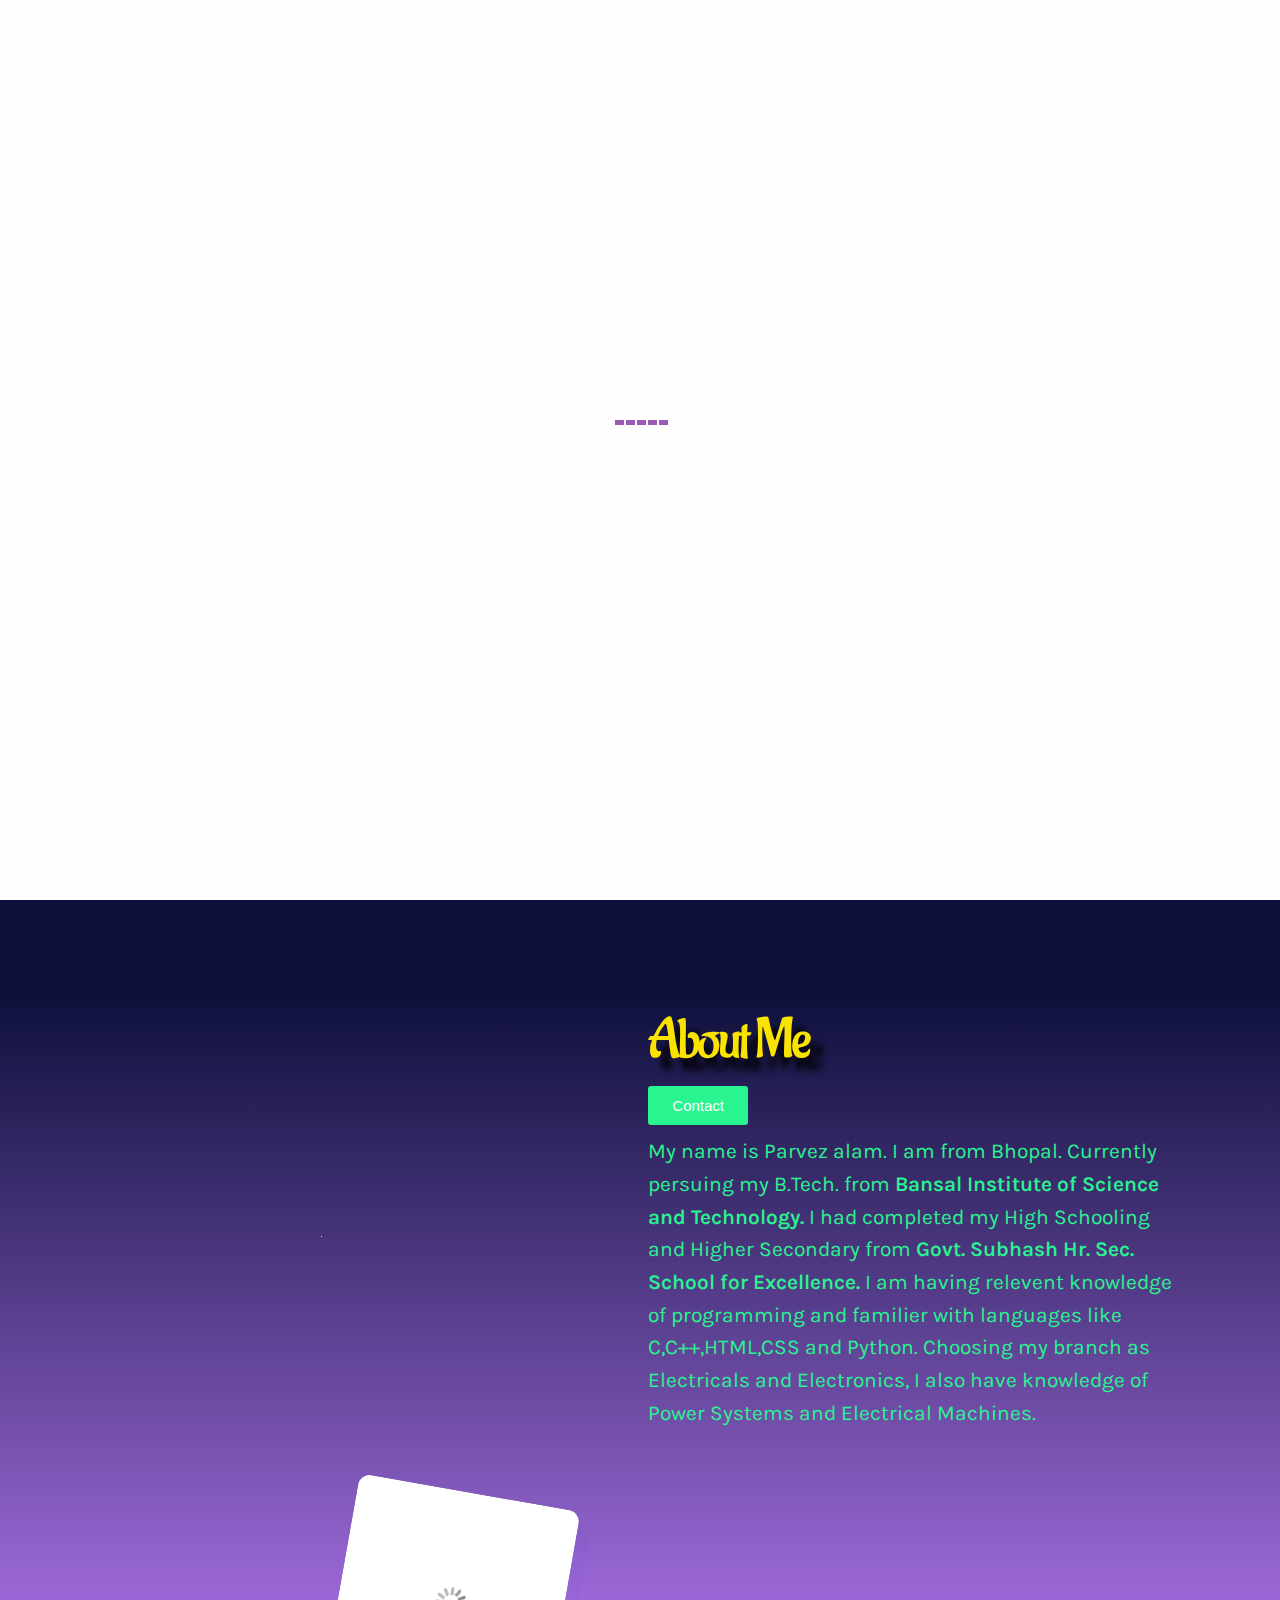
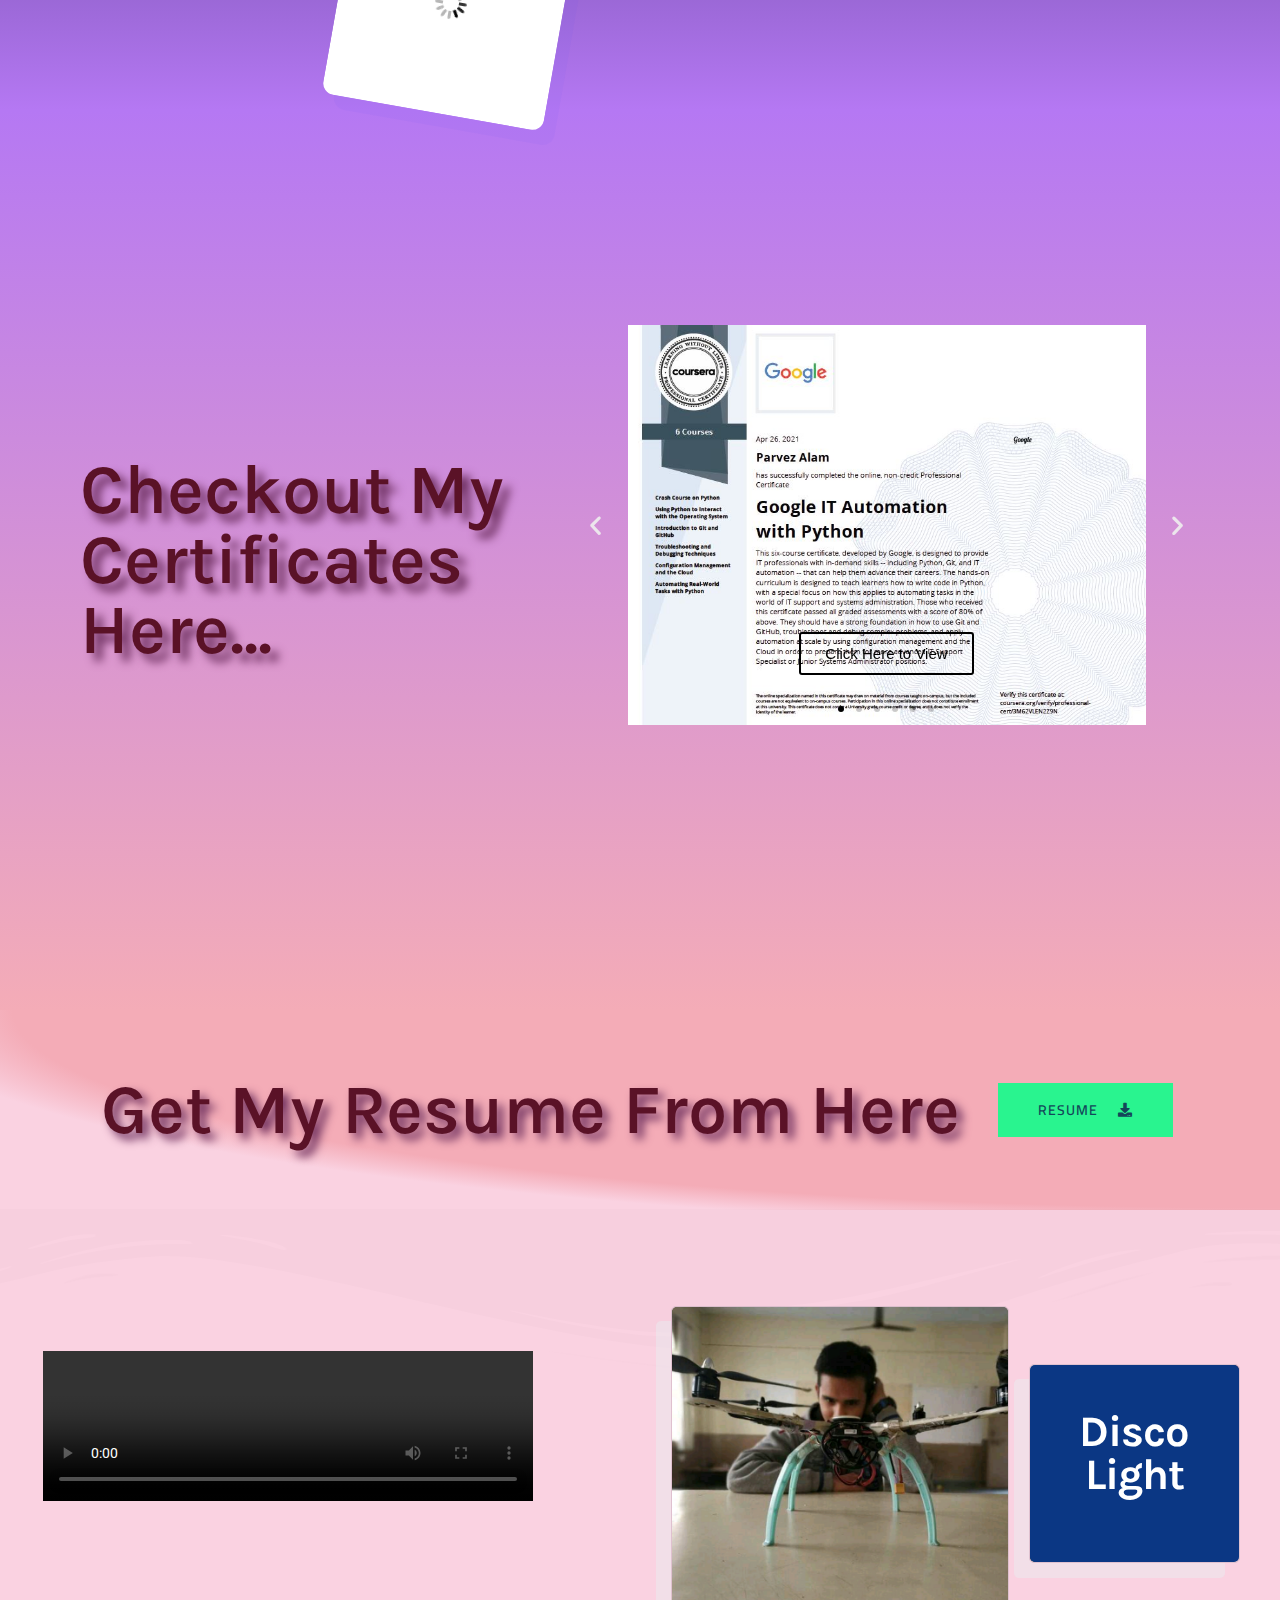
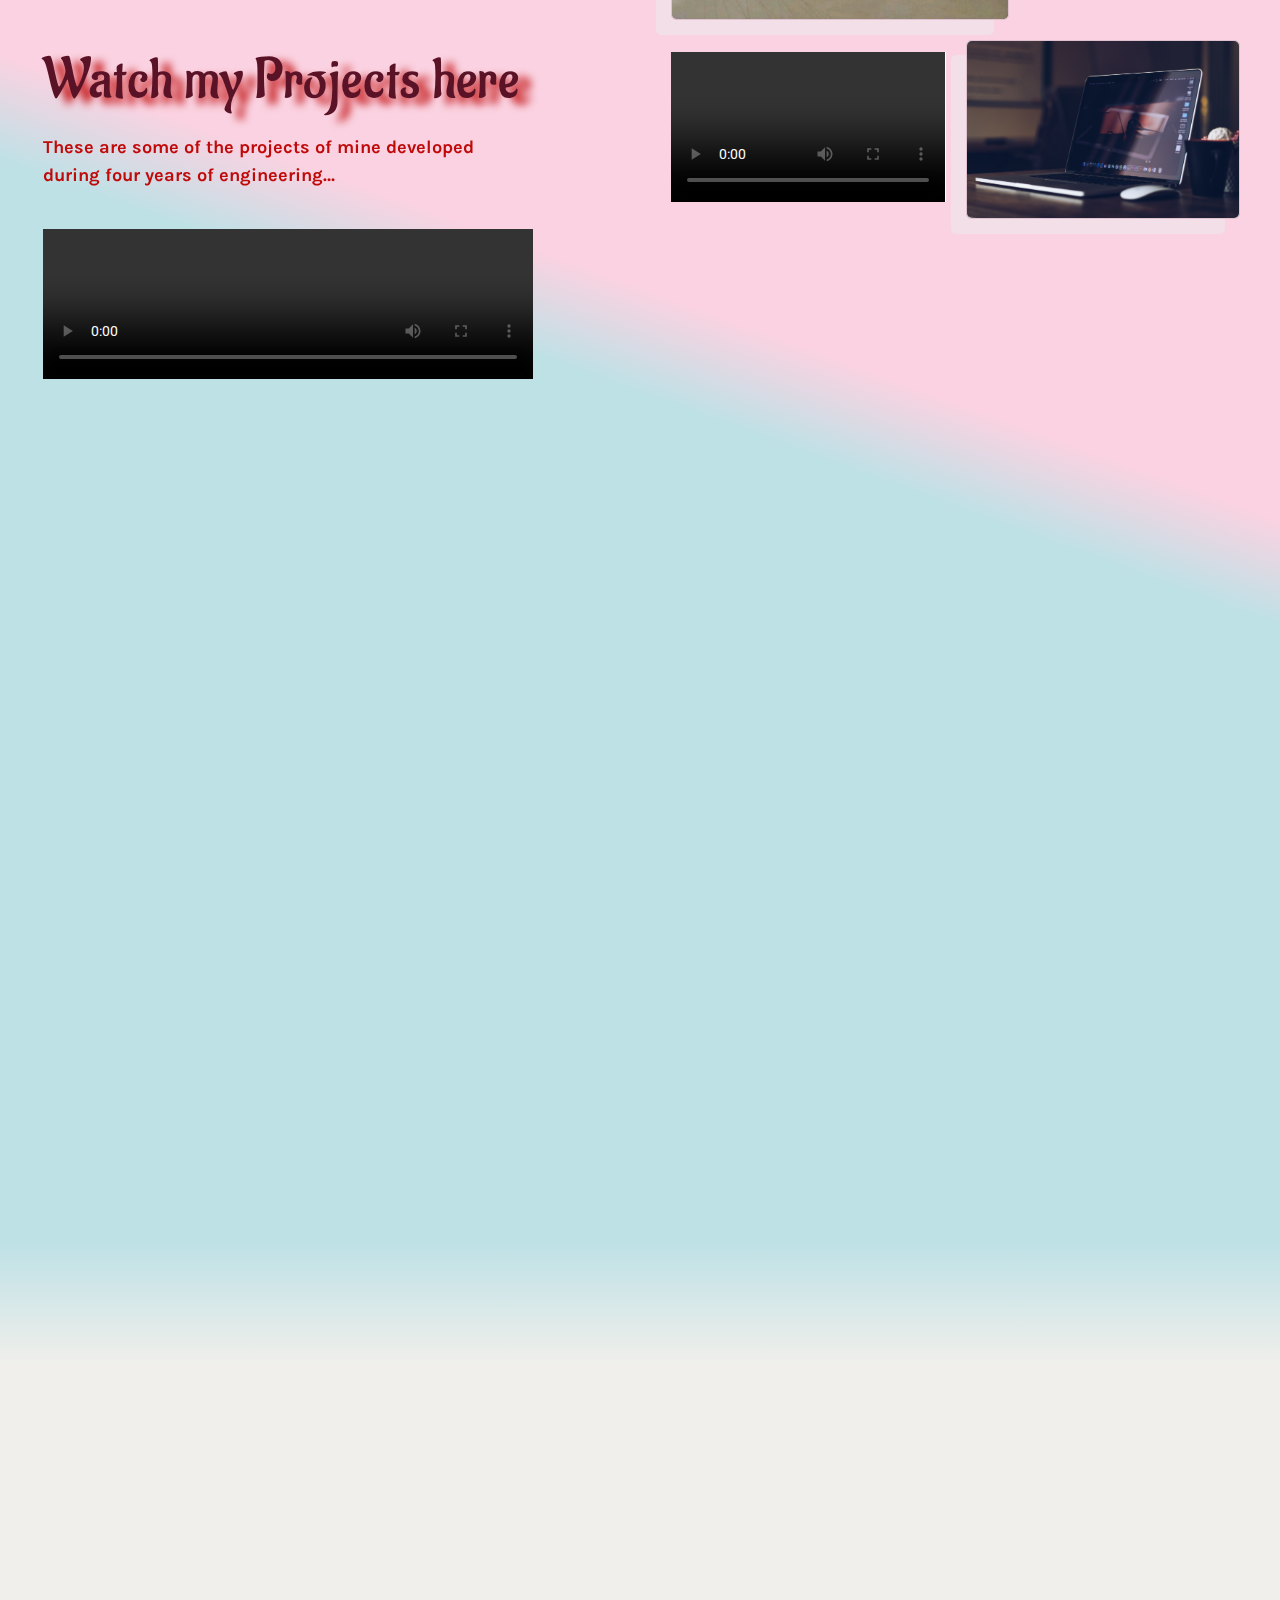
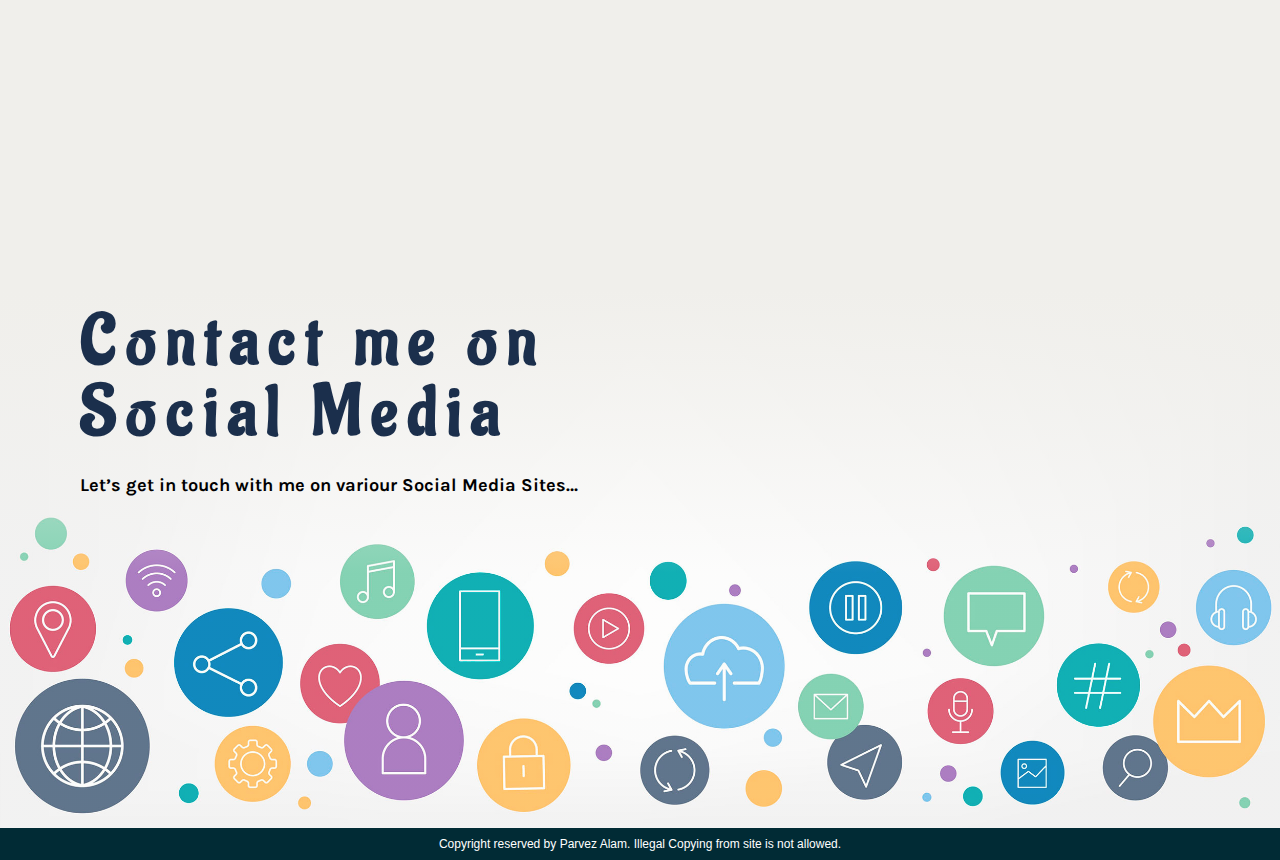
==== index.html @ 6a6f311e "Add files via upload" ====
<!DOCTYPE html>
<html class="html" lang="en-US">
<head>
	<meta charset="UTF-8">
	<link rel="profile" href="https://gmpg.org/xfn/11">

	<title>Personal Portfolio &#8211; Parvez Alam &#8211; Just another WordPress site</title>
<meta name="robots" content="max-image-preview:large">
<meta name="viewport" content="width=device-width, initial-scale=1">
<link rel="dns-prefetch" href="//s.w.org">
<link rel="alternate" type="application/rss+xml" title="Personal Portfolio - Parvez Alam &raquo; Feed" href="./feed/index.html">
<link rel="alternate" type="application/rss+xml" title="Personal Portfolio - Parvez Alam &raquo; Comments Feed" href="./comments/feed/index.html">
		<script type="text/javascript">
			window._wpemojiSettings = {"baseUrl":"https:\/\/s.w.org\/images\/core\/emoji\/13.0.1\/72x72\/","ext":".png","svgUrl":"https:\/\/s.w.org\/images\/core\/emoji\/13.0.1\/svg\/","svgExt":".svg","source":{"concatemoji":".\/wp-includes\/js\/wp-emoji-release.min.js?ver=5.7.2"}};
			!function(e,a,t){var n,r,o,i=a.createElement("canvas"),p=i.getContext&&i.getContext("2d");function s(e,t){var a=String.fromCharCode;p.clearRect(0,0,i.width,i.height),p.fillText(a.apply(this,e),0,0);e=i.toDataURL();return p.clearRect(0,0,i.width,i.height),p.fillText(a.apply(this,t),0,0),e===i.toDataURL()}function c(e){var t=a.createElement("script");t.src=e,t.defer=t.type="text/javascript",a.getElementsByTagName("head")[0].appendChild(t)}for(o=Array("flag","emoji"),t.supports={everything:!0,everythingExceptFlag:!0},r=0;r<o.length;r++)t.supports[o[r]]=function(e){if(!p||!p.fillText)return!1;switch(p.textBaseline="top",p.font="600 32px Arial",e){case"flag":return s([127987,65039,8205,9895,65039],[127987,65039,8203,9895,65039])?!1:!s([55356,56826,55356,56819],[55356,56826,8203,55356,56819])&&!s([55356,57332,56128,56423,56128,56418,56128,56421,56128,56430,56128,56423,56128,56447],[55356,57332,8203,56128,56423,8203,56128,56418,8203,56128,56421,8203,56128,56430,8203,56128,56423,8203,56128,56447]);case"emoji":return!s([55357,56424,8205,55356,57212],[55357,56424,8203,55356,57212])}return!1}(o[r]),t.supports.everything=t.supports.everything&&t.supports[o[r]],"flag"!==o[r]&&(t.supports.everythingExceptFlag=t.supports.everythingExceptFlag&&t.supports[o[r]]);t.supports.everythingExceptFlag=t.supports.everythingExceptFlag&&!t.supports.flag,t.DOMReady=!1,t.readyCallback=function(){t.DOMReady=!0},t.supports.everything||(n=function(){t.readyCallback()},a.addEventListener?(a.addEventListener("DOMContentLoaded",n,!1),e.addEventListener("load",n,!1)):(e.attachEvent("onload",n),a.attachEvent("onreadystatechange",function(){"complete"===a.readyState&&t.readyCallback()})),(n=t.source||{}).concatemoji?c(n.concatemoji):n.wpemoji&&n.twemoji&&(c(n.twemoji),c(n.wpemoji)))}(window,document,window._wpemojiSettings);
		</script>
		<style type="text/css">img.wp-smiley,
img.emoji {
	display: inline !important;
	border: none !important;
	box-shadow: none !important;
	height: 1em !important;
	width: 1em !important;
	margin: 0 .07em !important;
	vertical-align: -0.1em !important;
	background: none !important;
	padding: 0 !important;
}</style>
	<!-- <link rel='stylesheet' id='wsp-main-style-css'  href='./wp-content/plugins/wp-smart-preloader/assets/css/wsp-front-preloader.css?ver=1.14' type='text/css' media='all' /> -->
<!-- <link rel='stylesheet' id='wsp-style-css'  href='./wp-content/plugins/wp-smart-preloader/assets/css/wsp-smart-preload-style.css?ver=1.14' type='text/css' media='all' /> -->
<!-- <link rel='stylesheet' id='wp-block-library-css'  href='./wp-includes/css/dist/block-library/style.min.css?ver=5.7.2' type='text/css' media='all' /> -->
<!-- <link rel='stylesheet' id='wp-block-library-theme-css'  href='./wp-includes/css/dist/block-library/theme.min.css?ver=5.7.2' type='text/css' media='all' /> -->
<!-- <link rel='stylesheet' id='font-awesome-css'  href='./wp-content/themes/oceanwp/assets/fonts/fontawesome/css/all.min.css?ver=5.15.1' type='text/css' media='all' /> -->
<!-- <link rel='stylesheet' id='simple-line-icons-css'  href='./wp-content/themes/oceanwp/assets/css/third/simple-line-icons.min.css?ver=2.4.0' type='text/css' media='all' /> -->
<!-- <link rel='stylesheet' id='magnific-popup-css'  href='./wp-content/themes/oceanwp/assets/css/third/magnific-popup.min.css?ver=1.0.0' type='text/css' media='all' /> -->
<!-- <link rel='stylesheet' id='slick-css'  href='./wp-content/themes/oceanwp/assets/css/third/slick.min.css?ver=1.6.0' type='text/css' media='all' /> -->
<!-- <link rel='stylesheet' id='oceanwp-style-css'  href='./wp-content/themes/oceanwp/assets/css/style.min.css?ver=2.0.8' type='text/css' media='all' /> -->
<!-- <link rel='stylesheet' id='elementor-icons-css'  href='./wp-content/plugins/elementor/assets/lib/eicons/css/elementor-icons.min.css?ver=5.11.0' type='text/css' media='all' /> -->
<!-- <link rel='stylesheet' id='elementor-animations-css'  href='./wp-content/plugins/elementor/assets/lib/animations/animations.min.css?ver=3.2.3' type='text/css' media='all' /> -->
<!-- <link rel='stylesheet' id='elementor-frontend-css'  href='./wp-content/uploads/elementor/css/custom-frontend.min.css?ver=1621870009' type='text/css' media='all' /> -->
<link rel="stylesheet" type="text/css" href="./wp-content/cache/wpfc-minified/qkd95nhw/fx3tm.css" media="all">
<style id="elementor-frontend-inline-css" type="text/css">@font-face{font-family:eicons;src:url(./wp-content/plugins/elementor/assets/lib/eicons/fonts/eicons.eot?5.10.0);src:url(./wp-content/plugins/elementor/assets/lib/eicons/fonts/eicons.eot?5.10.0#iefix) format("embedded-opentype"),url(./wp-content/plugins/elementor/assets/lib/eicons/fonts/eicons.woff2?5.10.0) format("woff2"),url(./wp-content/plugins/elementor/assets/lib/eicons/fonts/eicons.woff?5.10.0) format("woff"),url(./wp-content/plugins/elementor/assets/lib/eicons/fonts/eicons.ttf?5.10.0) format("truetype"),url(./wp-content/plugins/elementor/assets/lib/eicons/fonts/eicons.svg?5.10.0#eicon) format("svg");font-weight:400;font-style:normal}</style>
<link rel="stylesheet" id="elementor-post-10-css" href="./wp-content/uploads/elementor/css/post-10.css?ver=1621870009" type="text/css" media="all">
<!-- <link rel='stylesheet' id='elementor-pro-css'  href='./wp-content/uploads/elementor/css/custom-pro-frontend.min.css?ver=1621870010' type='text/css' media='all' /> -->
<link rel="stylesheet" type="text/css" href="./wp-content/cache/wpfc-minified/k9w6f00a/br7xh.css" media="all">
<link rel="stylesheet" id="elementor-post-355-css" href="./wp-content/uploads/elementor/css/post-355.css?ver=1622009823" type="text/css" media="all">
<!-- <link rel='stylesheet' id='jquery-lazyloadxt-spinner-css-css'  href='./wp-content/plugins/a3-lazy-load/assets/css/jquery.lazyloadxt.spinner.css?ver=5.7.2' type='text/css' media='all' /> -->
<link rel="stylesheet" type="text/css" href="./wp-content/cache/wpfc-minified/224s06uz/9qhex.css" media="all">
<link rel="stylesheet" id="google-fonts-1-css" href="https://fonts.googleapis.com/css?family=Roboto%3A100%2C100italic%2C200%2C200italic%2C300%2C300italic%2C400%2C400italic%2C500%2C500italic%2C600%2C600italic%2C700%2C700italic%2C800%2C800italic%2C900%2C900italic%7CRoboto+Slab%3A100%2C100italic%2C200%2C200italic%2C300%2C300italic%2C400%2C400italic%2C500%2C500italic%2C600%2C600italic%2C700%2C700italic%2C800%2C800italic%2C900%2C900italic%7CCairo%3A100%2C100italic%2C200%2C200italic%2C300%2C300italic%2C400%2C400italic%2C500%2C500italic%2C600%2C600italic%2C700%2C700italic%2C800%2C800italic%2C900%2C900italic%7CAladin%3A100%2C100italic%2C200%2C200italic%2C300%2C300italic%2C400%2C400italic%2C500%2C500italic%2C600%2C600italic%2C700%2C700italic%2C800%2C800italic%2C900%2C900italic%7CKarla%3A100%2C100italic%2C200%2C200italic%2C300%2C300italic%2C400%2C400italic%2C500%2C500italic%2C600%2C600italic%2C700%2C700italic%2C800%2C800italic%2C900%2C900italic%7CMontserrat%3A100%2C100italic%2C200%2C200italic%2C300%2C300italic%2C400%2C400italic%2C500%2C500italic%2C600%2C600italic%2C700%2C700italic%2C800%2C800italic%2C900%2C900italic&#038;display=auto&#038;ver=5.7.2" type="text/css" media="all">
<!-- <link rel='stylesheet' id='elementor-icons-shared-0-css'  href='./wp-content/plugins/elementor/assets/lib/font-awesome/css/fontawesome.min.css?ver=5.15.1' type='text/css' media='all' /> -->
<!-- <link rel='stylesheet' id='elementor-icons-fa-solid-css'  href='./wp-content/plugins/elementor/assets/lib/font-awesome/css/solid.min.css?ver=5.15.1' type='text/css' media='all' /> -->
<!-- <link rel='stylesheet' id='elementor-icons-fa-brands-css'  href='./wp-content/plugins/elementor/assets/lib/font-awesome/css/brands.min.css?ver=5.15.1' type='text/css' media='all' /> -->
<link rel="stylesheet" type="text/css" href="./wp-content/cache/wpfc-minified/7wocfauk/9qdaw.css" media="all">
		<script>
			/* <![CDATA[ */
			var rcewpp = {
				"ajax_url":"./wp-admin/admin-ajax.php",
				"nonce": "533214850c",
				"home_url": "."
			};
			/* ]]\> */
		</script>
		<script src="./wp-content/cache/wpfc-minified/1gcd1lkh/9qdax.js" type="text/javascript"></script>
<!-- <script type='text/javascript' src='./wp-includes/js/jquery/jquery.min.js?ver=3.5.1' id='jquery-core-js'></script> -->
<!-- <script type='text/javascript' src='./wp-includes/js/jquery/jquery-migrate.min.js?ver=3.3.2' id='jquery-migrate-js'></script> -->
<script type="text/javascript" id="wsp-main-script-js-extra">
/* <![CDATA[ */
var wsp_obj = {"loader":"Loader 3","custom_animation":"","custom_css":"","delay":"5000","fadeout":""};
/* ]]> */
</script>
<script src="./wp-content/cache/wpfc-minified/knzcax01/fx3tm.js" type="text/javascript"></script>
<!-- <script type='text/javascript' src='./wp-content/plugins/wp-smart-preloader/assets/js/wsp-main-script.js?ver=1.14' id='wsp-main-script-js'></script> -->
<link rel="https://api.w.org/" href="./wp-json/index.html">
<link rel="alternate" type="application/json" href="./wp-json/wp/v2/pages/355/index.html">
<link rel="EditURI" type="application/rsd+xml" title="RSD" href="./xmlrpc.php?rsd">
<link rel="wlwmanifest" type="application/wlwmanifest+xml" href="./wp-includes/wlwmanifest.xml"> 
<meta name="generator" content="WordPress 5.7.2">
<link rel="canonical" href="./index.html">
<link rel="shortlink" href="./index.html">
<link rel="alternate" type="application/json+oembed" href="./wp-json/oembed/1.0/embed/index.html?url=.%2F">
<link rel="alternate" type="text/xml+oembed" href="./wp-json/oembed/1.0/embed/index.html?url=.%2F&#038;format=xml">
<style id="mystickymenu" type="text/css">#mysticky-nav { width:100%; position: static; }#mysticky-nav.wrapfixed { position:fixed; left: 0px; margin-top:0px;  z-index: 99990; -webkit-transition: 0.3s; -moz-transition: 0.3s; -o-transition: 0.3s; transition: 0.3s; -ms-filter:"progid:DXImageTransform.Microsoft.Alpha(Opacity=45)"; filter: alpha(opacity=45); opacity:0.45; background-color: #ffefef;}#mysticky-nav.wrapfixed .myfixed{ background-color: #ffefef; position: relative;top: auto;left: auto;right: auto;}#mysticky-nav.wrapfixed ul li.menu-item a { color: #0a0a0a;}#mysticky-nav .myfixed { margin:0 auto; float:none; border:0px; background:none; max-width:100%; }</style>			<style type="text/css"></style>
			<style type="text/css">.recentcomments a{display:inline !important;padding:0 !important;margin:0 !important;}</style>		<style type="text/css" id="wp-custom-css">/** Start Template Kit CSS:Social Media Consultant (css/customizer.css) **//** End Template Kit CSS:Social Media Consultant (css/customizer.css) **//** Start Template Kit CSS:Web Agency (css/customizer.css) **//** End Template Kit CSS:Web Agency (css/customizer.css) **//** Start Template Kit CSS:Digital Product (css/customizer.css) **//** End Template Kit CSS:Digital Product (css/customizer.css) **/</style>
		<!-- OceanWP CSS -->
<style type="text/css">/* Header CSS */#site-header.has-header-media .overlay-header-media{background-color:rgba(0,0,0,0.5)}#site-logo #site-logo-inner a img,#site-header.center-header #site-navigation-wrap .middle-site-logo a img{max-width:229px}#site-navigation-wrap .dropdown-menu >li >a,.oceanwp-mobile-menu-icon a,#searchform-header-replace-close{color:#ffffff}/* Footer Bottom CSS */#footer-bottom{padding:10px 0 10px 0}#footer-bottom{background-color:#012b35}#footer-bottom,#footer-bottom p{color:#ffffff}/* Typography CSS */#site-navigation-wrap .dropdown-menu >li >a,#site-header.full_screen-header .fs-dropdown-menu >li >a,#site-header.top-header #site-navigation-wrap .dropdown-menu >li >a,#site-header.center-header #site-navigation-wrap .dropdown-menu >li >a,#site-header.medium-header #site-navigation-wrap .dropdown-menu >li >a,.oceanwp-mobile-menu-icon a{font-size:15px}</style>
</head>

<body class="home page-template page-template-elementor_header_footer page page-id-355 wp-embed-responsive wp-smart-body oceanwp-theme dropdown-mobile has-transparent-header no-header-border default-breakpoint has-sidebar content-right-sidebar page-header-disabled has-breadcrumbs elementor-default elementor-template-full-width elementor-kit-10 elementor-page elementor-page-355" itemscope="itemscope" itemtype="https://schema.org/WebPage">

	
	
	<div id="outer-wrap" class="site clr">

		<a class="skip-link screen-reader-text" href="#main">Skip to content</a>

		
		<div id="wrap" class="clr">

			
				<div id="transparent-header-wrap" class="clr">
	
<header id="site-header" class="transparent-header effect-one clr" data-height="74" itemscope="itemscope" itemtype="https://schema.org/WPHeader" role="banner">

	
					
			<div id="site-header-inner" class="clr container">

				
				

<div id="site-logo" class="clr" itemscope itemtype="https://schema.org/Brand">

	
	<div id="site-logo-inner" class="clr">

		
	</div>
<!-- #site-logo-inner -->

	
	
</div>
<!-- #site-logo -->

			<div id="site-navigation-wrap" class="no-top-border clr">
			
			
			
			<nav id="site-navigation" class="navigation main-navigation clr" itemscope="itemscope" itemtype="https://schema.org/SiteNavigationElement" role="navigation">

				<ul id="menu-navigation" class="main-menu dropdown-menu sf-menu">
<li id="menu-item-99" class="menu-item menu-item-type-custom menu-item-object-custom menu-item-99"><a href="#001" class="menu-link"><span class="text-wrap">Home</span></a></li>
<li id="menu-item-100" class="menu-item menu-item-type-custom menu-item-object-custom menu-item-100"><a href="#002" class="menu-link"><span class="text-wrap">About</span></a></li>
<li id="menu-item-101" class="menu-item menu-item-type-custom menu-item-object-custom menu-item-101"><a href="#003" class="menu-link"><span class="text-wrap">Certificates</span></a></li>
<li id="menu-item-102" class="menu-item menu-item-type-custom menu-item-object-custom menu-item-102"><a href="#004" class="menu-link"><span class="text-wrap">Projects</span></a></li>
<li id="menu-item-103" class="menu-item menu-item-type-custom menu-item-object-custom menu-item-103"><a href="#005" class="menu-link"><span class="text-wrap">Blogs</span></a></li>
<li id="menu-item-104" class="menu-item menu-item-type-custom menu-item-object-custom menu-item-104"><a href="#006" class="menu-link"><span class="text-wrap">Contact</span></a></li>
</ul>
			</nav><!-- #site-navigation -->

			
			
					</div>
<!-- #site-navigation-wrap -->
			
		
	
				
	<div class="oceanwp-mobile-menu-icon clr mobile-right">

		
		
		
		<a href="javascript:void(0)" class="mobile-menu" aria-label="Mobile Menu">
							<i class="fa fa-bars" aria-hidden="true"></i>
								<span class="oceanwp-text">Menu</span>
				<span class="oceanwp-close-text">Close</span>
						</a>

		
		
		
	</div>
<!-- #oceanwp-mobile-menu-navbar -->


			</div>
<!-- #site-header-inner -->

			
<div id="mobile-dropdown" class="clr">

	<nav class="clr" itemscope="itemscope" itemtype="https://schema.org/SiteNavigationElement">

		<ul id="menu-navigation-1" class="menu">
<li class="menu-item menu-item-type-custom menu-item-object-custom menu-item-99"><a href="#001">Home</a></li>
<li class="menu-item menu-item-type-custom menu-item-object-custom menu-item-100"><a href="#002">About</a></li>
<li class="menu-item menu-item-type-custom menu-item-object-custom menu-item-101"><a href="#003">Certificates</a></li>
<li class="menu-item menu-item-type-custom menu-item-object-custom menu-item-102"><a href="#004">Projects</a></li>
<li class="menu-item menu-item-type-custom menu-item-object-custom menu-item-103"><a href="#005">Blogs</a></li>
<li class="menu-item menu-item-type-custom menu-item-object-custom menu-item-104"><a href="#006">Contact</a></li>
</ul>
<div id="mobile-menu-search" class="clr">
	<form method="get" action="./index.html" class="mobile-searchform" role="search" aria-label="Search for:">
		<label for="ocean-mobile-search1">
			<input type="search" name="s" autocomplete="off" placeholder="Search">
			<button type="submit" class="searchform-submit" aria-label="Submit search">
				<i class="icon-magnifier" aria-hidden="true"></i>
			</button>
					</label>
			</form>
</div>
<!-- .mobile-menu-search -->

	</nav>

</div>

			
			
		
		
</header><!-- #site-header -->

	</div>
	
			
			<main id="main" class="site-main clr" role="main">

						<div data-elementor-type="wp-page" data-elementor-id="355" class="elementor elementor-355" data-elementor-settings="[]">
							<div class="elementor-section-wrap">
							<section class="elementor-section elementor-top-section elementor-element elementor-element-30a94d57 elementor-section-height-min-height elementor-section-full_width elementor-section-height-default elementor-section-items-middle" data-id="30a94d57" data-element_type="section" id="001" data-settings="{&quot;background_background&quot;:&quot;classic&quot;}">
							<div class="elementor-background-overlay"></div>
							<div class="elementor-container elementor-column-gap-default">
					<div class="elementor-column elementor-col-100 elementor-top-column elementor-element elementor-element-2e4a611" data-id="2e4a611" data-element_type="column" data-settings="{&quot;animation&quot;:&quot;none&quot;}">
			<div class="elementor-widget-wrap elementor-element-populated">
								<div class="elementor-element elementor-element-202e2cb elementor-widget elementor-widget-spacer" data-id="202e2cb" data-element_type="widget" data-widget_type="spacer.default">
				<div class="elementor-widget-container">
					<div class="elementor-spacer">
			<div class="elementor-spacer-inner"></div>
		</div>
				</div>
				</div>
				<div class="elementor-element elementor-element-1f6aa8be elementor-widget elementor-widget-heading" data-id="1f6aa8be" data-element_type="widget" data-widget_type="heading.default">
				<div class="elementor-widget-container">
			<h1 class="elementor-heading-title elementor-size-xxl">Hello</h1>		</div>
				</div>
				<div class="elementor-element elementor-element-b8b12e7 elementor-widget elementor-widget-heading" data-id="b8b12e7" data-element_type="widget" data-widget_type="heading.default">
				<div class="elementor-widget-container">
			<h1 class="elementor-heading-title elementor-size-xxl">I am Parvez Alam</h1>		</div>
				</div>
				<section class="elementor-section elementor-inner-section elementor-element elementor-element-3dc8434 elementor-section-boxed elementor-section-height-default elementor-section-height-default" data-id="3dc8434" data-element_type="section">
						<div class="elementor-container elementor-column-gap-default">
					<div class="elementor-column elementor-col-50 elementor-inner-column elementor-element elementor-element-92c2f49" data-id="92c2f49" data-element_type="column">
			<div class="elementor-widget-wrap elementor-element-populated">
								<div class="elementor-element elementor-element-8695b4e elementor-align-right elementor-mobile-align-center elementor-widget elementor-widget-button" data-id="8695b4e" data-element_type="widget" data-widget_type="button.default">
				<div class="elementor-widget-container">
					<div class="elementor-button-wrapper">
			<a href="#002" class="elementor-button-link elementor-button elementor-size-sm elementor-animation-grow" role="button">
						<span class="elementor-button-content-wrapper">
						<span class="elementor-button-text">About Me</span>
		</span>
					</a>
		</div>
				</div>
				</div>
					</div>
		</div>
				<div class="elementor-column elementor-col-50 elementor-inner-column elementor-element elementor-element-65a1d99" data-id="65a1d99" data-element_type="column">
			<div class="elementor-widget-wrap elementor-element-populated">
								<div class="elementor-element elementor-element-b81502b elementor-mobile-align-center elementor-widget elementor-widget-button" data-id="b81502b" data-element_type="widget" data-widget_type="button.default">
				<div class="elementor-widget-container">
					<div class="elementor-button-wrapper">
			<a href="https://drive.google.com/file/d/1fpij06G9TitZmkiuDDTEf4m736aHztJm/view?usp=sharing" class="elementor-button-link elementor-button elementor-size-sm elementor-animation-grow" role="button">
						<span class="elementor-button-content-wrapper">
						<span class="elementor-button-text">Resume</span>
		</span>
					</a>
		</div>
				</div>
				</div>
					</div>
		</div>
							</div>
		</section>
					</div>
		</div>
							</div>
		</section>
				<section class="elementor-section elementor-top-section elementor-element elementor-element-6066948c elementor-section-height-full elementor-section-boxed elementor-section-height-default elementor-section-items-middle" data-id="6066948c" data-element_type="section" id="002" data-settings="{&quot;background_background&quot;:&quot;gradient&quot;}">
						<div class="elementor-container elementor-column-gap-default">
					<div class="elementor-column elementor-col-50 elementor-top-column elementor-element elementor-element-3aa5a974" data-id="3aa5a974" data-element_type="column">
			<div class="elementor-widget-wrap elementor-element-populated">
								<div class="elementor-element elementor-element-47b27e19 elementor-widget elementor-widget-image" data-id="47b27e19" data-element_type="widget" data-widget_type="image.default">
				<div class="elementor-widget-container">
															<img class="lazy lazy-hidden" src="./wp-content/plugins/a3-lazy-load/assets/images/lazy_placeholder.gif" data-lazy-type="image" data-src="./wp-content/uploads/2021/05/1621162028677.jpg" title="1621162028677" alt="1621162028677"><noscript><img src="./wp-content/uploads/2021/05/1621162028677.jpg" title="1621162028677" alt="1621162028677"></noscript>															</div>
				</div>
				<div class="elementor-element elementor-element-6ca93d6d elementor-absolute elementor-widget elementor-widget-image" data-id="6ca93d6d" data-element_type="widget" data-settings="{&quot;motion_fx_motion_fx_scrolling&quot;:&quot;yes&quot;,&quot;motion_fx_rotateZ_effect&quot;:&quot;yes&quot;,&quot;motion_fx_rotateZ_speed&quot;:{&quot;unit&quot;:&quot;px&quot;,&quot;size&quot;:0.2,&quot;sizes&quot;:[]},&quot;_position&quot;:&quot;absolute&quot;,&quot;motion_fx_rotateZ_affectedRange&quot;:{&quot;unit&quot;:&quot;%&quot;,&quot;size&quot;:&quot;&quot;,&quot;sizes&quot;:{&quot;start&quot;:0,&quot;end&quot;:100}},&quot;motion_fx_devices&quot;:[&quot;desktop&quot;,&quot;tablet&quot;,&quot;mobile&quot;]}" data-widget_type="image.default">
				<div class="elementor-widget-container">
															<img src="./wp-content/plugins/a3-lazy-load/assets/images/lazy_placeholder.gif" data-lazy-type="image" data-src="./wp-content/uploads/2021/05/20200301105712_IMG_3106.jpg" title="20200301105712_IMG_3106" alt="20200301105712_IMG_3106" class="lazy lazy-hidden elementor-animation-rotate"><noscript><img src="./wp-content/uploads/2021/05/20200301105712_IMG_3106.jpg" title="20200301105712_IMG_3106" alt="20200301105712_IMG_3106" class="elementor-animation-rotate"></noscript>															</div>
				</div>
					</div>
		</div>
				<div class="elementor-column elementor-col-50 elementor-top-column elementor-element elementor-element-5d34a075" data-id="5d34a075" data-element_type="column">
			<div class="elementor-widget-wrap elementor-element-populated">
								<section class="elementor-section elementor-inner-section elementor-element elementor-element-610cf659 elementor-section-boxed elementor-section-height-default elementor-section-height-default" data-id="610cf659" data-element_type="section">
						<div class="elementor-container elementor-column-gap-default">
					<div class="elementor-column elementor-col-100 elementor-inner-column elementor-element elementor-element-6491fa32" data-id="6491fa32" data-element_type="column">
			<div class="elementor-widget-wrap elementor-element-populated">
								<div class="elementor-element elementor-element-79eb509e elementor-widget elementor-widget-heading" data-id="79eb509e" data-element_type="widget" data-widget_type="heading.default">
				<div class="elementor-widget-container">
			<h2 class="elementor-heading-title elementor-size-default">About Me</h2>		</div>
				</div>
				<div class="elementor-element elementor-element-b6aa3ce elementor-widget elementor-widget-spacer" data-id="b6aa3ce" data-element_type="widget" data-widget_type="spacer.default">
				<div class="elementor-widget-container">
					<div class="elementor-spacer">
			<div class="elementor-spacer-inner"></div>
		</div>
				</div>
				</div>
				<div class="elementor-element elementor-element-c72774a elementor-widget elementor-widget-button" data-id="c72774a" data-element_type="widget" data-widget_type="button.default">
				<div class="elementor-widget-container">
					<div class="elementor-button-wrapper">
			<a href="#006" class="elementor-button-link elementor-button elementor-size-sm elementor-animation-grow" role="button">
						<span class="elementor-button-content-wrapper">
						<span class="elementor-button-text">Contact</span>
		</span>
					</a>
		</div>
				</div>
				</div>
				<div class="elementor-element elementor-element-99cb776 elementor-widget elementor-widget-spacer" data-id="99cb776" data-element_type="widget" data-widget_type="spacer.default">
				<div class="elementor-widget-container">
					<div class="elementor-spacer">
			<div class="elementor-spacer-inner"></div>
		</div>
				</div>
				</div>
				<div class="elementor-element elementor-element-33bda844 elementor-widget elementor-widget-text-editor" data-id="33bda844" data-element_type="widget" data-widget_type="text-editor.default">
				<div class="elementor-widget-container">
								<p>My name is Parvez alam. I am from Bhopal. Currently persuing my B.Tech. from <b>Bansal Institute of Science and Technology.</b> I had completed my High Schooling and Higher Secondary from <b>Govt. Subhash Hr. Sec. School for Excellence.</b> I am having relevent knowledge of programming and familier with languages like C,C++,HTML,CSS and Python. Choosing my branch as Electricals and Electronics, I also have knowledge of Power Systems and Electrical Machines.</p>						</div>
				</div>
				<div class="elementor-element elementor-element-9bb711a elementor-widget elementor-widget-spacer" data-id="9bb711a" data-element_type="widget" data-widget_type="spacer.default">
				<div class="elementor-widget-container">
					<div class="elementor-spacer">
			<div class="elementor-spacer-inner"></div>
		</div>
				</div>
				</div>
					</div>
		</div>
							</div>
		</section>
					</div>
		</div>
							</div>
		</section>
				<section class="elementor-section elementor-top-section elementor-element elementor-element-2314407 elementor-section-height-full elementor-section-boxed elementor-section-height-default elementor-section-items-middle" data-id="2314407" data-element_type="section" id="003" data-settings="{&quot;background_background&quot;:&quot;gradient&quot;}">
						<div class="elementor-container elementor-column-gap-default">
					<div class="elementor-column elementor-col-50 elementor-top-column elementor-element elementor-element-287e0b2" data-id="287e0b2" data-element_type="column">
			<div class="elementor-widget-wrap elementor-element-populated">
								<div class="elementor-element elementor-element-1e206b7 elementor-widget elementor-widget-heading" data-id="1e206b7" data-element_type="widget" data-widget_type="heading.default">
				<div class="elementor-widget-container">
			<h2 class="elementor-heading-title elementor-size-default">Checkout My Certificates Here...</h2>		</div>
				</div>
					</div>
		</div>
				<div class="elementor-column elementor-col-50 elementor-top-column elementor-element elementor-element-f782ecd" data-id="f782ecd" data-element_type="column">
			<div class="elementor-widget-wrap elementor-element-populated">
								<div class="elementor-element elementor-element-f5693c4 elementor--h-position-center elementor--v-position-middle elementor-arrows-position-inside elementor-pagination-position-inside elementor-widget elementor-widget-slides" data-id="f5693c4" data-element_type="widget" data-settings="{&quot;navigation&quot;:&quot;both&quot;,&quot;autoplay&quot;:&quot;yes&quot;,&quot;pause_on_hover&quot;:&quot;yes&quot;,&quot;pause_on_interaction&quot;:&quot;yes&quot;,&quot;autoplay_speed&quot;:5000,&quot;infinite&quot;:&quot;yes&quot;,&quot;transition&quot;:&quot;slide&quot;,&quot;transition_speed&quot;:500}" data-widget_type="slides.default">
				<div class="elementor-widget-container">
					<div class="elementor-swiper">
			<div class="elementor-slides-wrapper elementor-main-swiper swiper-container" dir="ltr" data-animation="fadeInUp">
				<div class="swiper-wrapper elementor-slides">
					<div class="elementor-repeater-item-4ded7c9 swiper-slide">
<div class="swiper-slide-bg"></div>
<a class="swiper-slide-inner" href="https://coursera.org/share/1679dafa85127607cd749e6d592d34b3"><div class="swiper-slide-contents"><div class="elementor-button elementor-slide-button elementor-size-sm">Click Here to View</div></div></a>
</div>
<div class="elementor-repeater-item-4c8047e swiper-slide">
<div class="swiper-slide-bg"></div>
<a class="swiper-slide-inner" href="https://coursera.org/share/255bd81b46248c03dca6141e8b19b03d"><div class="swiper-slide-contents"><div class="elementor-button elementor-slide-button elementor-size-sm">Click Here to View</div></div></a>
</div>
<div class="elementor-repeater-item-f5ceb1e swiper-slide">
<div class="swiper-slide-bg"></div>
<a class="swiper-slide-inner" href="https://drive.google.com/file/d/1wOXj-Sg2BP5REd10aiKaGz0wBrkVpa6T/view?usp=sharing"><div class="swiper-slide-contents"><div class="elementor-button elementor-slide-button elementor-size-sm">Click Here to View</div></div></a>
</div>
<div class="elementor-repeater-item-fe985fa swiper-slide">
<div class="swiper-slide-bg"></div>
<a class="swiper-slide-inner" href="https://www.udemy.com/certificate/UC-cd1ef27f-3f3e-455c-9b6d-e441f9030504/"><div class="swiper-slide-contents"><div class="elementor-button elementor-slide-button elementor-size-sm">Click Here to View</div></div></a>
</div>
<div class="elementor-repeater-item-0731faf swiper-slide">
<div class="swiper-slide-bg"></div>
<a class="swiper-slide-inner" href="https://drive.google.com/file/d/1OqfkG2gqQqW7jW5B-YdCPqZEOFC6tnXA/view?usp=sharing"><div class="swiper-slide-contents"><div class="elementor-button elementor-slide-button elementor-size-sm">Click Here to View</div></div></a>
</div>
<div class="elementor-repeater-item-ad66cb3 swiper-slide">
<div class="swiper-slide-bg"></div>
<a class="swiper-slide-inner" href="https://drive.google.com/file/d/1G3_WO6p8S586H3e6yGpE9d0UyOhGjVV1/view?usp=sharing"><div class="swiper-slide-contents"><div class="elementor-button elementor-slide-button elementor-size-sm">Click Here to View</div></div></a>
</div>				</div>
															<div class="swiper-pagination"></div>
																<div class="elementor-swiper-button elementor-swiper-button-prev">
							<i class="eicon-chevron-left" aria-hidden="true"></i>
							<span class="elementor-screen-only">Previous</span>
						</div>
						<div class="elementor-swiper-button elementor-swiper-button-next">
							<i class="eicon-chevron-right" aria-hidden="true"></i>
							<span class="elementor-screen-only">Next</span>
						</div>
												</div>
		</div>
				</div>
				</div>
				<div class="elementor-element elementor-element-8acc86a elementor-widget elementor-widget-spacer" data-id="8acc86a" data-element_type="widget" data-widget_type="spacer.default">
				<div class="elementor-widget-container">
					<div class="elementor-spacer">
			<div class="elementor-spacer-inner"></div>
		</div>
				</div>
				</div>
					</div>
		</div>
							</div>
		</section>
				<section class="elementor-section elementor-top-section elementor-element elementor-element-dfaa28d elementor-section-full_width elementor-section-height-min-height elementor-section-height-default elementor-section-items-middle" data-id="dfaa28d" data-element_type="section" data-settings="{&quot;background_background&quot;:&quot;gradient&quot;}">
						<div class="elementor-container elementor-column-gap-no">
					<div class="elementor-column elementor-col-33 elementor-top-column elementor-element elementor-element-cfae985" data-id="cfae985" data-element_type="column">
			<div class="elementor-widget-wrap">
									</div>
		</div>
				<div class="elementor-column elementor-col-33 elementor-top-column elementor-element elementor-element-0d6387e" data-id="0d6387e" data-element_type="column">
			<div class="elementor-widget-wrap elementor-element-populated">
								<div class="elementor-element elementor-element-4633597 elementor-widget elementor-widget-heading" data-id="4633597" data-element_type="widget" data-widget_type="heading.default">
				<div class="elementor-widget-container">
			<h2 class="elementor-heading-title elementor-size-default">Get My Resume From Here</h2>		</div>
				</div>
					</div>
		</div>
				<div class="elementor-column elementor-col-33 elementor-top-column elementor-element elementor-element-cb3c6e3" data-id="cb3c6e3" data-element_type="column">
			<div class="elementor-widget-wrap elementor-element-populated">
								<div class="elementor-element elementor-element-fbc1b75 elementor-mobile-align-justify elementor-widget__width-auto elementor-widget-mobile__width-inherit elementor-align-center elementor-widget elementor-widget-button" data-id="fbc1b75" data-element_type="widget" data-widget_type="button.default">
				<div class="elementor-widget-container">
					<div class="elementor-button-wrapper">
			<a href="https://drive.google.com/file/d/1fpij06G9TitZmkiuDDTEf4m736aHztJm/view?usp=sharing" class="elementor-button-link elementor-button elementor-size-lg elementor-animation-grow" role="button">
						<span class="elementor-button-content-wrapper">
						<span class="elementor-button-icon elementor-align-icon-right">
				<i aria-hidden="true" class="fas fa-download"></i>			</span>
						<span class="elementor-button-text">Resume</span>
		</span>
					</a>
		</div>
				</div>
				</div>
					</div>
		</div>
							</div>
		</section>
				<section class="elementor-section elementor-top-section elementor-element elementor-element-2b866347 elementor-section-full_width elementor-section-height-default elementor-section-height-default" data-id="2b866347" data-element_type="section" id="004" data-settings="{&quot;shape_divider_top&quot;:&quot;wave-brush&quot;,&quot;background_background&quot;:&quot;gradient&quot;}">
					<div class="elementor-shape elementor-shape-top" data-negative="false">
			<svg xmlns="http://www.w3.org/2000/svg" viewbox="0 0 283.5 27.8" preserveaspectratio="none">
	<path class="elementor-shape-fill" d="M283.5,9.7c0,0-7.3,4.3-14,4.6c-6.8,0.3-12.6,0-20.9-1.5c-11.3-2-33.1-10.1-44.7-5.7	s-12.1,4.6-18,7.4c-6.6,3.2-20,9.6-36.6,9.3C131.6,23.5,99.5,7.2,86.3,8c-1.4,0.1-6.6,0.8-10.5,2c-3.8,1.2-9.4,3.8-17,4.7	c-3.2,0.4-8.3,1.1-14.2,0.9c-1.5-0.1-6.3-0.4-12-1.6c-5.7-1.2-11-3.1-15.8-3.7C6.5,9.2,0,10.8,0,10.8V0h283.5V9.7z M260.8,11.3	c-0.7-1-2-0.4-4.3-0.4c-2.3,0-6.1-1.2-5.8-1.1c0.3,0.1,3.1,1.5,6,1.9C259.7,12.2,261.4,12.3,260.8,11.3z M242.4,8.6	c0,0-2.4-0.2-5.6-0.9c-3.2-0.8-10.3-2.8-15.1-3.5c-8.2-1.1-15.8,0-15.1,0.1c0.8,0.1,9.6-0.6,17.6,1.1c3.3,0.7,9.3,2.2,12.4,2.7	C239.9,8.7,242.4,8.6,242.4,8.6z M185.2,8.5c1.7-0.7-13.3,4.7-18.5,6.1c-2.1,0.6-6.2,1.6-10,2c-3.9,0.4-8.9,0.4-8.8,0.5	c0,0.2,5.8,0.8,11.2,0c5.4-0.8,5.2-1.1,7.6-1.6C170.5,14.7,183.5,9.2,185.2,8.5z M199.1,6.9c0.2,0-0.8-0.4-4.8,1.1	c-4,1.5-6.7,3.5-6.9,3.7c-0.2,0.1,3.5-1.8,6.6-3C197,7.5,199,6.9,199.1,6.9z M283,6c-0.1,0.1-1.9,1.1-4.8,2.5s-6.9,2.8-6.7,2.7	c0.2,0,3.5-0.6,7.4-2.5C282.8,6.8,283.1,5.9,283,6z M31.3,11.6c0.1-0.2-1.9-0.2-4.5-1.2s-5.4-1.6-7.8-2C15,7.6,7.3,8.5,7.7,8.6	C8,8.7,15.9,8.3,20.2,9.3c2.2,0.5,2.4,0.5,5.7,1.6S31.2,11.9,31.3,11.6z M73,9.2c0.4-0.1,3.5-1.6,8.4-2.6c4.9-1.1,8.9-0.5,8.9-0.8	c0-0.3-1-0.9-6.2-0.3S72.6,9.3,73,9.2z M71.6,6.7C71.8,6.8,75,5.4,77.3,5c2.3-0.3,1.9-0.5,1.9-0.6c0-0.1-1.1-0.2-2.7,0.2	C74.8,5.1,71.4,6.6,71.6,6.7z M93.6,4.4c0.1,0.2,3.5,0.8,5.6,1.8c2.1,1,1.8,0.6,1.9,0.5c0.1-0.1-0.8-0.8-2.4-1.3	C97.1,4.8,93.5,4.2,93.6,4.4z M65.4,11.1c-0.1,0.3,0.3,0.5,1.9-0.2s2.6-1.3,2.2-1.2s-0.9,0.4-2.5,0.8C65.3,10.9,65.5,10.8,65.4,11.1	z M34.5,12.4c-0.2,0,2.1,0.8,3.3,0.9c1.2,0.1,2,0.1,2-0.2c0-0.3-0.1-0.5-1.6-0.4C36.6,12.8,34.7,12.4,34.5,12.4z M152.2,21.1	c-0.1,0.1-2.4-0.3-7.5-0.3c-5,0-13.6-2.4-17.2-3.5c-3.6-1.1,10,3.9,16.5,4.1C150.5,21.6,152.3,21,152.2,21.1z"></path>
	<path class="elementor-shape-fill" d="M269.6,18c-0.1-0.1-4.6,0.3-7.2,0c-7.3-0.7-17-3.2-16.6-2.9c0.4,0.3,13.7,3.1,17,3.3	C267.7,18.8,269.7,18,269.6,18z"></path>
	<path class="elementor-shape-fill" d="M227.4,9.8c-0.2-0.1-4.5-1-9.5-1.2c-5-0.2-12.7,0.6-12.3,0.5c0.3-0.1,5.9-1.8,13.3-1.2	S227.6,9.9,227.4,9.8z"></path>
	<path class="elementor-shape-fill" d="M204.5,13.4c-0.1-0.1,2-1,3.2-1.1c1.2-0.1,2,0,2,0.3c0,0.3-0.1,0.5-1.6,0.4	C206.4,12.9,204.6,13.5,204.5,13.4z"></path>
	<path class="elementor-shape-fill" d="M201,10.6c0-0.1-4.4,1.2-6.3,2.2c-1.9,0.9-6.2,3.1-6.1,3.1c0.1,0.1,4.2-1.6,6.3-2.6	S201,10.7,201,10.6z"></path>
	<path class="elementor-shape-fill" d="M154.5,26.7c-0.1-0.1-4.6,0.3-7.2,0c-7.3-0.7-17-3.2-16.6-2.9c0.4,0.3,13.7,3.1,17,3.3	C152.6,27.5,154.6,26.8,154.5,26.7z"></path>
	<path class="elementor-shape-fill" d="M41.9,19.3c0,0,1.2-0.3,2.9-0.1c1.7,0.2,5.8,0.9,8.2,0.7c4.2-0.4,7.4-2.7,7-2.6	c-0.4,0-4.3,2.2-8.6,1.9c-1.8-0.1-5.1-0.5-6.7-0.4S41.9,19.3,41.9,19.3z"></path>
	<path class="elementor-shape-fill" d="M75.5,12.6c0.2,0.1,2-0.8,4.3-1.1c2.3-0.2,2.1-0.3,2.1-0.5c0-0.1-1.8-0.4-3.4,0	C76.9,11.5,75.3,12.5,75.5,12.6z"></path>
	<path class="elementor-shape-fill" d="M15.6,13.2c0-0.1,4.3,0,6.7,0.5c2.4,0.5,5,1.9,5,2c0,0.1-2.7-0.8-5.1-1.4	C19.9,13.7,15.7,13.3,15.6,13.2z"></path>
</svg>		</div>
					<div class="elementor-container elementor-column-gap-wider">
					<div class="elementor-column elementor-col-50 elementor-top-column elementor-element elementor-element-3ae9ee34" data-id="3ae9ee34" data-element_type="column">
			<div class="elementor-widget-wrap elementor-element-populated">
								<section class="elementor-section elementor-inner-section elementor-element elementor-element-607e0c0c elementor-section-boxed elementor-section-height-default elementor-section-height-default" data-id="607e0c0c" data-element_type="section">
						<div class="elementor-container elementor-column-gap-default">
					<div class="elementor-column elementor-col-100 elementor-inner-column elementor-element elementor-element-49b3a7ec" data-id="49b3a7ec" data-element_type="column">
			<div class="elementor-widget-wrap elementor-element-populated">
								<div class="elementor-element elementor-element-f1e2a5d elementor-aspect-ratio-169 elementor-widget elementor-widget-video" data-id="f1e2a5d" data-element_type="widget" data-settings="{&quot;video_type&quot;:&quot;hosted&quot;,&quot;controls&quot;:&quot;yes&quot;,&quot;aspect_ratio&quot;:&quot;169&quot;}" data-widget_type="video.default">
				<div class="elementor-widget-container">
					<div class="e-hosted-video elementor-wrapper elementor-fit-aspect-ratio elementor-open-inline">
					<video class="lazy lazy-hidden elementor-video" data-lazy-type="video" data-src="./wp-content/uploads/2021/05/Xara.mp4" controls="" controlslist="nodownload"></video><noscript><video class="elementor-video" src="./wp-content/uploads/2021/05/Xara.mp4" controls="" controlslist="nodownload"></video></noscript>
				</div>
				</div>
				</div>
				<div class="elementor-element elementor-element-60fa0a51 elementor-widget elementor-widget-heading" data-id="60fa0a51" data-element_type="widget" data-widget_type="heading.default">
				<div class="elementor-widget-container">
			<h1 class="elementor-heading-title elementor-size-default">Watch my Projects here</h1>		</div>
				</div>
				<div class="elementor-element elementor-element-7d78d622 elementor-widget elementor-widget-text-editor" data-id="7d78d622" data-element_type="widget" data-widget_type="text-editor.default">
				<div class="elementor-widget-container">
								<p>These are some of the projects of mine developed during four years of engineering…</p>						</div>
				</div>
				<div class="elementor-element elementor-element-33437ff elementor-aspect-ratio-169 elementor-widget elementor-widget-video" data-id="33437ff" data-element_type="widget" data-settings="{&quot;video_type&quot;:&quot;hosted&quot;,&quot;controls&quot;:&quot;yes&quot;,&quot;aspect_ratio&quot;:&quot;169&quot;}" data-widget_type="video.default">
				<div class="elementor-widget-container">
					<div class="e-hosted-video elementor-wrapper elementor-fit-aspect-ratio elementor-open-inline">
					<video class="lazy lazy-hidden elementor-video" data-lazy-type="video" data-src="./wp-content/uploads/2021/05/Counter.mp4" controls="" controlslist="nodownload"></video><noscript><video class="elementor-video" src="./wp-content/uploads/2021/05/Counter.mp4" controls="" controlslist="nodownload"></video></noscript>
				</div>
				</div>
				</div>
					</div>
		</div>
							</div>
		</section>
					</div>
		</div>
				<div class="elementor-column elementor-col-50 elementor-top-column elementor-element elementor-element-3c5aae4" data-id="3c5aae4" data-element_type="column">
			<div class="elementor-widget-wrap elementor-element-populated">
								<section class="elementor-section elementor-inner-section elementor-element elementor-element-7b340ae8 elementor-section-boxed elementor-section-height-default elementor-section-height-default" data-id="7b340ae8" data-element_type="section">
						<div class="elementor-container elementor-column-gap-default">
					<div class="elementor-column elementor-col-50 elementor-inner-column elementor-element elementor-element-4f4fc17d" data-id="4f4fc17d" data-element_type="column">
			<div class="elementor-widget-wrap elementor-element-populated">
								<div class="elementor-element elementor-element-26d6e7a6 elementor-flip-box--effect-zoom-out elementor-widget elementor-widget-flip-box" data-id="26d6e7a6" data-element_type="widget" data-widget_type="flip-box.default">
				<div class="elementor-widget-container">
					<div class="elementor-flip-box">
			<div class="elementor-flip-box__layer elementor-flip-box__front">
				<div class="elementor-flip-box__layer__overlay">
					<div class="elementor-flip-box__layer__inner">
						
						
											</div>
				</div>
			</div>
			<a class="elementor-flip-box__layer elementor-flip-box__back" href="#">
			<div class="elementor-flip-box__layer__overlay">
				<div class="elementor-flip-box__layer__inner">
					
					
								</div>
		</div>
		</a>
		</div>
				</div>
				</div>
					</div>
		</div>
				<div class="elementor-column elementor-col-50 elementor-inner-column elementor-element elementor-element-781cd378" data-id="781cd378" data-element_type="column">
			<div class="elementor-widget-wrap elementor-element-populated">
								<div class="elementor-element elementor-element-50aae3eb elementor-flip-box--effect-zoom-out elementor-widget elementor-widget-flip-box" data-id="50aae3eb" data-element_type="widget" data-widget_type="flip-box.default">
				<div class="elementor-widget-container">
					<div class="elementor-flip-box">
			<div class="elementor-flip-box__layer elementor-flip-box__front">
				<div class="elementor-flip-box__layer__overlay">
					<div class="elementor-flip-box__layer__inner">
						
													<h3 class="elementor-flip-box__layer__title">
								Disco Light							</h3>
						
											</div>
				</div>
			</div>
			<a class="elementor-flip-box__layer elementor-flip-box__back" href="#">
			<div class="elementor-flip-box__layer__overlay">
				<div class="elementor-flip-box__layer__inner">
					
					
								</div>
		</div>
		</a>
		</div>
				</div>
				</div>
					</div>
		</div>
							</div>
		</section>
				<section class="elementor-section elementor-inner-section elementor-element elementor-element-9ce7ff5 elementor-section-boxed elementor-section-height-default elementor-section-height-default" data-id="9ce7ff5" data-element_type="section">
						<div class="elementor-container elementor-column-gap-default">
					<div class="elementor-column elementor-col-50 elementor-inner-column elementor-element elementor-element-139cab7" data-id="139cab7" data-element_type="column">
			<div class="elementor-widget-wrap elementor-element-populated">
								<div class="elementor-element elementor-element-1732aac elementor-aspect-ratio-169 elementor-widget elementor-widget-video" data-id="1732aac" data-element_type="widget" data-settings="{&quot;video_type&quot;:&quot;hosted&quot;,&quot;controls&quot;:&quot;yes&quot;,&quot;aspect_ratio&quot;:&quot;169&quot;}" data-widget_type="video.default">
				<div class="elementor-widget-container">
					<div class="e-hosted-video elementor-wrapper elementor-fit-aspect-ratio elementor-open-inline">
					<video class="lazy lazy-hidden elementor-video" data-lazy-type="video" data-src="./wp-content/uploads/2021/05/Sound-Sensor.mp4" controls="" controlslist="nodownload"></video><noscript><video class="elementor-video" src="./wp-content/uploads/2021/05/Sound-Sensor.mp4" controls="" controlslist="nodownload"></video></noscript>
				</div>
				</div>
				</div>
					</div>
		</div>
				<div class="elementor-column elementor-col-50 elementor-inner-column elementor-element elementor-element-5feb903" data-id="5feb903" data-element_type="column">
			<div class="elementor-widget-wrap elementor-element-populated">
								<div class="elementor-element elementor-element-3abc8437 elementor-flip-box--effect-zoom-out elementor-widget elementor-widget-flip-box" data-id="3abc8437" data-element_type="widget" data-widget_type="flip-box.default">
				<div class="elementor-widget-container">
					<div class="elementor-flip-box">
			<div class="elementor-flip-box__layer elementor-flip-box__front">
				<div class="elementor-flip-box__layer__overlay">
					<div class="elementor-flip-box__layer__inner">
						
						
											</div>
				</div>
			</div>
			<a class="elementor-flip-box__layer elementor-flip-box__back" href="#">
			<div class="elementor-flip-box__layer__overlay">
				<div class="elementor-flip-box__layer__inner">
					
					
								</div>
		</div>
		</a>
		</div>
				</div>
				</div>
					</div>
		</div>
							</div>
		</section>
				<div class="elementor-element elementor-element-dd5eb13 elementor-aspect-ratio-169 elementor-widget elementor-widget-video" data-id="dd5eb13" data-element_type="widget" data-settings="{&quot;youtube_url&quot;:&quot;https:\/\/youtu.be\/Wnb11y-6vlA&quot;,&quot;video_type&quot;:&quot;youtube&quot;,&quot;controls&quot;:&quot;yes&quot;,&quot;aspect_ratio&quot;:&quot;169&quot;}" data-widget_type="video.default">
				<div class="elementor-widget-container">
					<div class="elementor-wrapper elementor-fit-aspect-ratio elementor-open-inline">
			<div class="elementor-video"></div>		</div>
				</div>
				</div>
					</div>
		</div>
							</div>
		</section>
				<section class="elementor-section elementor-top-section elementor-element elementor-element-6ca4aca elementor-section-full_width elementor-section-height-default elementor-section-height-default" data-id="6ca4aca" data-element_type="section" id="005" data-settings="{&quot;background_background&quot;:&quot;gradient&quot;}">
						<div class="elementor-container elementor-column-gap-default">
					<div class="elementor-column elementor-col-100 elementor-top-column elementor-element elementor-element-68f85136" data-id="68f85136" data-element_type="column">
			<div class="elementor-widget-wrap elementor-element-populated">
								<div class="elementor-element elementor-element-1b88e2a3 animated-fast elementor-invisible elementor-widget elementor-widget-heading" data-id="1b88e2a3" data-element_type="widget" data-settings="{&quot;_animation&quot;:&quot;slideInUp&quot;}" data-widget_type="heading.default">
				<div class="elementor-widget-container">
			<h3 class="elementor-heading-title elementor-size-default">Latest Blogs</h3>		</div>
				</div>
				<section class="elementor-section elementor-inner-section elementor-element elementor-element-61e90cb4 elementor-section-boxed elementor-section-height-default elementor-section-height-default" data-id="61e90cb4" data-element_type="section">
						<div class="elementor-container elementor-column-gap-default">
					<div class="elementor-column elementor-col-33 elementor-inner-column elementor-element elementor-element-19d35a4f elementor-invisible" data-id="19d35a4f" data-element_type="column" data-settings="{&quot;background_background&quot;:&quot;classic&quot;,&quot;animation&quot;:&quot;fadeIn&quot;}">
			<div class="elementor-widget-wrap elementor-element-populated">
								<div class="elementor-element elementor-element-75c59ddc elementor-widget elementor-widget-image" data-id="75c59ddc" data-element_type="widget" data-widget_type="image.default">
				<div class="elementor-widget-container">
																<a href="https://myprogrammingwithc.wordpress.com/">
							<img width="150" height="150" src="./wp-content/plugins/a3-lazy-load/assets/images/lazy_placeholder.gif" data-lazy-type="image" data-src="./wp-content/uploads/2021/05/c-logo.png" class="lazy lazy-hidden elementor-animation-grow attachment-thumbnail size-thumbnail" alt="" loading="lazy"><noscript><img width="150" height="150" src="./wp-content/uploads/2021/05/c-logo.png" class="elementor-animation-grow attachment-thumbnail size-thumbnail" alt="" loading="lazy"></noscript>								</a>
															</div>
				</div>
				<div class="elementor-element elementor-element-4823ca40 elementor-widget elementor-widget-heading" data-id="4823ca40" data-element_type="widget" data-widget_type="heading.default">
				<div class="elementor-widget-container">
			<h4 class="elementor-heading-title elementor-size-default"><a href="https://myprogrammingwithc.wordpress.com/">C/C++ Programmes</a></h4>		</div>
				</div>
					</div>
		</div>
				<div class="elementor-column elementor-col-33 elementor-inner-column elementor-element elementor-element-6be28315 elementor-invisible" data-id="6be28315" data-element_type="column" data-settings="{&quot;background_background&quot;:&quot;classic&quot;,&quot;animation&quot;:&quot;fadeIn&quot;}">
			<div class="elementor-widget-wrap elementor-element-populated">
								<div class="elementor-element elementor-element-43cb09bc elementor-widget elementor-widget-image" data-id="43cb09bc" data-element_type="widget" data-widget_type="image.default">
				<div class="elementor-widget-container">
																<a href="https://parvezalam21092001.wordpress.com/">
							<img width="200" height="200" src="./wp-content/plugins/a3-lazy-load/assets/images/lazy_placeholder.gif" data-lazy-type="image" data-src="./wp-content/uploads/2021/05/c-logo.png" class="lazy lazy-hidden elementor-animation-grow attachment-medium size-medium" alt="" loading="lazy"><noscript><img width="200" height="200" src="./wp-content/uploads/2021/05/c-logo.png" class="elementor-animation-grow attachment-medium size-medium" alt="" loading="lazy"></noscript>								</a>
															</div>
				</div>
				<div class="elementor-element elementor-element-712c37ba elementor-widget elementor-widget-heading" data-id="712c37ba" data-element_type="widget" data-widget_type="heading.default">
				<div class="elementor-widget-container">
			<h4 class="elementor-heading-title elementor-size-default"><a href="https://parvezalam21092001.wordpress.com/">C/C++ Projects</a></h4>		</div>
				</div>
					</div>
		</div>
				<div class="elementor-column elementor-col-33 elementor-inner-column elementor-element elementor-element-75a381e8 elementor-invisible" data-id="75a381e8" data-element_type="column" data-settings="{&quot;background_background&quot;:&quot;classic&quot;,&quot;animation&quot;:&quot;fadeIn&quot;}">
			<div class="elementor-widget-wrap elementor-element-populated">
								<div class="elementor-element elementor-element-1e2060fa elementor-widget elementor-widget-image" data-id="1e2060fa" data-element_type="widget" data-widget_type="image.default">
				<div class="elementor-widget-container">
																<a href="https://personalblogelectronicprojects.wordpress.com/">
							<img width="300" height="169" src="./wp-content/plugins/a3-lazy-load/assets/images/lazy_placeholder.gif" data-lazy-type="image" data-src="./wp-content/uploads/2021/05/Arduino-With-Python-How-to-Get-Started_Watermarked.67d3c045231b.jpg" class="lazy lazy-hidden elementor-animation-grow attachment-medium size-medium" alt="" loading="lazy"><noscript><img width="300" height="169" src="./wp-content/uploads/2021/05/Arduino-With-Python-How-to-Get-Started_Watermarked.67d3c045231b.jpg" class="elementor-animation-grow attachment-medium size-medium" alt="" loading="lazy"></noscript>								</a>
															</div>
				</div>
				<div class="elementor-element elementor-element-5bed8a25 elementor-widget elementor-widget-heading" data-id="5bed8a25" data-element_type="widget" data-widget_type="heading.default">
				<div class="elementor-widget-container">
			<h4 class="elementor-heading-title elementor-size-default"><a href="https://personalblogelectronicprojects.wordpress.com/">Electronic Projects</a></h4>		</div>
				</div>
					</div>
		</div>
							</div>
		</section>
				<section class="elementor-section elementor-inner-section elementor-element elementor-element-797ef831 elementor-section-boxed elementor-section-height-default elementor-section-height-default" data-id="797ef831" data-element_type="section">
						<div class="elementor-container elementor-column-gap-default">
					<div class="elementor-column elementor-col-33 elementor-inner-column elementor-element elementor-element-262c1227 elementor-invisible" data-id="262c1227" data-element_type="column" data-settings="{&quot;background_background&quot;:&quot;classic&quot;,&quot;animation&quot;:&quot;fadeIn&quot;}">
			<div class="elementor-widget-wrap elementor-element-populated">
								<div class="elementor-element elementor-element-6f2f86b7 elementor-widget elementor-widget-image" data-id="6f2f86b7" data-element_type="widget" data-widget_type="image.default">
				<div class="elementor-widget-container">
																<a href="https://websites5plus.wordpress.com/">
							<img src="./wp-content/plugins/a3-lazy-load/assets/images/lazy_placeholder.gif" data-lazy-type="image" data-src="./wp-content/uploads/2021/05/python-programming-language.png" title="python-programming-language" alt="python-programming-language" class="lazy lazy-hidden elementor-animation-grow"><noscript><img src="./wp-content/uploads/2021/05/python-programming-language.png" title="python-programming-language" alt="python-programming-language" class="elementor-animation-grow"></noscript>								</a>
															</div>
				</div>
				<div class="elementor-element elementor-element-55b47e6 elementor-widget elementor-widget-heading" data-id="55b47e6" data-element_type="widget" data-widget_type="heading.default">
				<div class="elementor-widget-container">
			<h4 class="elementor-heading-title elementor-size-default"><a href="https://websites5plus.wordpress.com/">Python Programmes</a></h4>		</div>
				</div>
					</div>
		</div>
				<div class="elementor-column elementor-col-33 elementor-inner-column elementor-element elementor-element-4e015c45 elementor-invisible" data-id="4e015c45" data-element_type="column" data-settings="{&quot;background_background&quot;:&quot;classic&quot;,&quot;animation&quot;:&quot;fadeIn&quot;}">
			<div class="elementor-widget-wrap elementor-element-populated">
								<div class="elementor-element elementor-element-6839912 elementor-widget elementor-widget-image" data-id="6839912" data-element_type="widget" data-widget_type="image.default">
				<div class="elementor-widget-container">
																<a href="https://personalblogpythonprojects.wordpress.com/">
							<img src="./wp-content/plugins/a3-lazy-load/assets/images/lazy_placeholder.gif" data-lazy-type="image" data-src="./wp-content/uploads/2021/05/python-programming-language.png" title="python-programming-language" alt="python-programming-language" class="lazy lazy-hidden elementor-animation-grow"><noscript><img src="./wp-content/uploads/2021/05/python-programming-language.png" title="python-programming-language" alt="python-programming-language" class="elementor-animation-grow"></noscript>								</a>
															</div>
				</div>
				<div class="elementor-element elementor-element-4763837b elementor-widget elementor-widget-heading" data-id="4763837b" data-element_type="widget" data-widget_type="heading.default">
				<div class="elementor-widget-container">
			<h4 class="elementor-heading-title elementor-size-default"><a href="https://personalblogpythonprojects.wordpress.com/">Python Projects</a></h4>		</div>
				</div>
					</div>
		</div>
				<div class="elementor-column elementor-col-33 elementor-inner-column elementor-element elementor-element-2880f082 elementor-invisible" data-id="2880f082" data-element_type="column" data-settings="{&quot;background_background&quot;:&quot;classic&quot;,&quot;animation&quot;:&quot;fadeIn&quot;}">
			<div class="elementor-widget-wrap elementor-element-populated">
								<div class="elementor-element elementor-element-3cbb20d3 elementor-widget elementor-widget-image" data-id="3cbb20d3" data-element_type="widget" data-widget_type="image.default">
				<div class="elementor-widget-container">
																<a href="https://personalblogdjangoprojects.wordpress.com/">
							<img src="./wp-content/plugins/a3-lazy-load/assets/images/lazy_placeholder.gif" data-lazy-type="image" data-src="./wp-content/uploads/2021/05/django-logo.png" title="django-logo" alt="django-logo" class="lazy lazy-hidden elementor-animation-grow"><noscript><img src="./wp-content/uploads/2021/05/django-logo.png" title="django-logo" alt="django-logo" class="elementor-animation-grow"></noscript>								</a>
															</div>
				</div>
				<div class="elementor-element elementor-element-23e65dcc elementor-widget elementor-widget-heading" data-id="23e65dcc" data-element_type="widget" data-widget_type="heading.default">
				<div class="elementor-widget-container">
			<h4 class="elementor-heading-title elementor-size-default"><a href="https://personalblogdjangoprojects.wordpress.com/">Django Projects</a></h4>		</div>
				</div>
					</div>
		</div>
							</div>
		</section>
					</div>
		</div>
							</div>
		</section>
				<section class="elementor-section elementor-top-section elementor-element elementor-element-12ab13a2 elementor-section-height-min-height elementor-section-boxed elementor-section-height-default elementor-section-items-middle" data-id="12ab13a2" data-element_type="section" id="006" data-settings="{&quot;background_background&quot;:&quot;classic&quot;}">
							<div class="elementor-background-overlay"></div>
							<div class="elementor-container elementor-column-gap-default">
					<div class="elementor-column elementor-col-50 elementor-top-column elementor-element elementor-element-2c38589a" data-id="2c38589a" data-element_type="column">
			<div class="elementor-widget-wrap elementor-element-populated">
								<div class="elementor-element elementor-element-7e5e1c0 elementor-widget elementor-widget-heading" data-id="7e5e1c0" data-element_type="widget" data-widget_type="heading.default">
				<div class="elementor-widget-container">
			<h2 class="elementor-heading-title elementor-size-default">Contact me on Social Media</h2>		</div>
				</div>
				<div class="elementor-element elementor-element-f3e1264 elementor-widget elementor-widget-text-editor" data-id="f3e1264" data-element_type="widget" data-widget_type="text-editor.default">
				<div class="elementor-widget-container">
								<p>Let’s get in touch with me on variour Social Media Sites…</p>						</div>
				</div>
				<div class="elementor-element elementor-element-22d14f8 elementor-widget elementor-widget-spacer" data-id="22d14f8" data-element_type="widget" data-widget_type="spacer.default">
				<div class="elementor-widget-container">
					<div class="elementor-spacer">
			<div class="elementor-spacer-inner"></div>
		</div>
				</div>
				</div>
					</div>
		</div>
				<div class="elementor-column elementor-col-50 elementor-top-column elementor-element elementor-element-3d156349" data-id="3d156349" data-element_type="column">
			<div class="elementor-widget-wrap elementor-element-populated">
								<section class="elementor-section elementor-inner-section elementor-element elementor-element-731a954a elementor-section-boxed elementor-section-height-default elementor-section-height-default" data-id="731a954a" data-element_type="section">
						<div class="elementor-container elementor-column-gap-default">
					<div class="elementor-column elementor-col-50 elementor-inner-column elementor-element elementor-element-372d9b8b" data-id="372d9b8b" data-element_type="column">
			<div class="elementor-widget-wrap elementor-element-populated">
								<div class="elementor-element elementor-element-56e376a7 elementor-view-framed elementor-shape-circle elementor-invisible elementor-widget elementor-widget-icon" data-id="56e376a7" data-element_type="widget" data-settings="{&quot;_animation&quot;:&quot;bounceIn&quot;,&quot;_animation_delay&quot;:600}" data-widget_type="icon.default">
				<div class="elementor-widget-container">
					<div class="elementor-icon-wrapper">
			<a class="elementor-icon elementor-animation-grow" href="https://github.com/Parvez-Alam-create">
			<i aria-hidden="true" class="fab fa-github"></i>			</a>
		</div>
				</div>
				</div>
					</div>
		</div>
				<div class="elementor-column elementor-col-50 elementor-inner-column elementor-element elementor-element-53143d9" data-id="53143d9" data-element_type="column">
			<div class="elementor-widget-wrap elementor-element-populated">
								<div class="elementor-element elementor-element-5bad6909 elementor-view-stacked elementor-shape-circle elementor-invisible elementor-widget elementor-widget-icon" data-id="5bad6909" data-element_type="widget" data-settings="{&quot;_animation&quot;:&quot;bounceIn&quot;}" data-widget_type="icon.default">
				<div class="elementor-widget-container">
					<div class="elementor-icon-wrapper">
			<a class="elementor-icon elementor-animation-pulse" href="https://www.instagram.com/parvez.alam_2.o/">
			<i aria-hidden="true" class="fab fa-instagram"></i>			</a>
		</div>
				</div>
				</div>
					</div>
		</div>
							</div>
		</section>
				<section class="elementor-section elementor-inner-section elementor-element elementor-element-797b85ac elementor-section-boxed elementor-section-height-default elementor-section-height-default" data-id="797b85ac" data-element_type="section">
						<div class="elementor-container elementor-column-gap-default">
					<div class="elementor-column elementor-col-33 elementor-inner-column elementor-element elementor-element-1c70cc76" data-id="1c70cc76" data-element_type="column">
			<div class="elementor-widget-wrap elementor-element-populated">
								<div class="elementor-element elementor-element-1df12e95 elementor-view-stacked elementor-shape-circle elementor-invisible elementor-widget elementor-widget-icon" data-id="1df12e95" data-element_type="widget" data-settings="{&quot;_animation&quot;:&quot;bounceIn&quot;,&quot;_animation_delay&quot;:400}" data-widget_type="icon.default">
				<div class="elementor-widget-container">
					<div class="elementor-icon-wrapper">
			<a class="elementor-icon elementor-animation-grow">
			<i aria-hidden="true" class="fab fa-skype"></i>			</a>
		</div>
				</div>
				</div>
					</div>
		</div>
				<div class="elementor-column elementor-col-33 elementor-inner-column elementor-element elementor-element-70688945" data-id="70688945" data-element_type="column">
			<div class="elementor-widget-wrap elementor-element-populated">
								<div class="elementor-element elementor-element-60197cbe elementor-view-stacked elementor-shape-circle elementor-invisible elementor-widget elementor-widget-icon" data-id="60197cbe" data-element_type="widget" data-settings="{&quot;_animation&quot;:&quot;bounceIn&quot;,&quot;_animation_delay&quot;:200}" data-widget_type="icon.default">
				<div class="elementor-widget-container">
					<div class="elementor-icon-wrapper">
			<a class="elementor-icon elementor-animation-pulse-grow" href="https://www.facebook.com/profile.php?id=100013397401994">
			<i aria-hidden="true" class="fab fa-facebook-f"></i>			</a>
		</div>
				</div>
				</div>
					</div>
		</div>
				<div class="elementor-column elementor-col-33 elementor-inner-column elementor-element elementor-element-714c6f48" data-id="714c6f48" data-element_type="column">
			<div class="elementor-widget-wrap elementor-element-populated">
								<div class="elementor-element elementor-element-59c9c6d4 elementor-view-stacked elementor-shape-circle elementor-invisible elementor-widget elementor-widget-icon" data-id="59c9c6d4" data-element_type="widget" data-settings="{&quot;_animation&quot;:&quot;bounceIn&quot;,&quot;_animation_delay&quot;:800}" data-widget_type="icon.default">
				<div class="elementor-widget-container">
					<div class="elementor-icon-wrapper">
			<a class="elementor-icon elementor-animation-pulse-shrink" href="https://www.youtube.com/channel/UC8oCQC0KB5Cnliag2oYDIcg">
			<i aria-hidden="true" class="fab fa-youtube"></i>			</a>
		</div>
				</div>
				</div>
					</div>
		</div>
							</div>
		</section>
				<section class="elementor-section elementor-inner-section elementor-element elementor-element-539181b5 elementor-section-boxed elementor-section-height-default elementor-section-height-default" data-id="539181b5" data-element_type="section">
						<div class="elementor-container elementor-column-gap-default">
					<div class="elementor-column elementor-col-50 elementor-inner-column elementor-element elementor-element-1f449645" data-id="1f449645" data-element_type="column">
			<div class="elementor-widget-wrap elementor-element-populated">
								<div class="elementor-element elementor-element-8be0f69 elementor-view-stacked elementor-shape-circle elementor-invisible elementor-widget elementor-widget-icon" data-id="8be0f69" data-element_type="widget" data-settings="{&quot;_animation&quot;:&quot;bounceIn&quot;,&quot;_animation_delay&quot;:600}" data-widget_type="icon.default">
				<div class="elementor-widget-container">
					<div class="elementor-icon-wrapper">
			<a class="elementor-icon elementor-animation-pop" href="https://www.linkedin.com/in/parvez-alam-2216a21a8/">
			<i aria-hidden="true" class="fab fa-linkedin-in"></i>			</a>
		</div>
				</div>
				</div>
					</div>
		</div>
				<div class="elementor-column elementor-col-50 elementor-inner-column elementor-element elementor-element-27409270" data-id="27409270" data-element_type="column">
			<div class="elementor-widget-wrap">
									</div>
		</div>
							</div>
		</section>
					</div>
		</div>
							</div>
		</section>
						</div>
					</div>
		
	</main><!-- #main -->

	
	
	
		
<footer id="footer" class="site-footer" itemscope="itemscope" itemtype="https://schema.org/WPFooter" role="contentinfo">

	
	<div id="footer-inner" class="clr">

		

<div id="footer-bottom" class="clr no-footer-nav">

	
	<div id="footer-bottom-inner" class="container clr">

		
		
			<div id="copyright" class="clr" role="contentinfo">
				Copyright reserved by Parvez Alam.
Illegal Copying from site is not allowed.			</div>
<!-- #copyright -->

			
	</div>
<!-- #footer-bottom-inner -->

	
</div>
<!-- #footer-bottom -->


	</div>
<!-- #footer-inner -->

	
</footer><!-- #footer -->

	
	
</div>
<!-- #wrap -->


</div>
<!-- #outer-wrap -->



<a id="scroll-top" class="scroll-top-right" href="#"><span class="fa fa-angle-up" aria-label="Scroll to the top of the page"></span></a>




<style type="text/css" media="all"></style>
<script type="text/javascript" src="./wp-content/plugins/mystickymenu/js/detectmobilebrowser.js?ver=2.5.1" id="detectmobilebrowser-js"></script>
<script type="text/javascript" id="mystickymenu-js-extra">
/* <![CDATA[ */
var option = {"mystickyClass":"header#site-header","activationHeight":"0","disableWidth":"0","disableLargeWidth":"0","adminBar":"false","device_desktop":"1","device_mobile":"1","mystickyTransition":"fade","mysticky_disable_down":"false"};
/* ]]> */
</script>
<script type="text/javascript" src="./wp-content/plugins/mystickymenu/js/mystickymenu.min.js?ver=2.5.1" id="mystickymenu-js"></script>
<script type="text/javascript" src="./wp-includes/js/imagesloaded.min.js?ver=4.1.4" id="imagesloaded-js"></script>
<script type="text/javascript" src="./wp-content/themes/oceanwp/assets/js/third/magnific-popup.min.js?ver=2.0.8" id="magnific-popup-js"></script>
<script type="text/javascript" src="./wp-content/themes/oceanwp/assets/js/third/lightbox.min.js?ver=2.0.8" id="oceanwp-lightbox-js"></script>
<script type="text/javascript" id="oceanwp-main-js-extra">
/* <![CDATA[ */
var oceanwpLocalize = {"isRTL":"","menuSearchStyle":"disabled","sidrSource":null,"sidrDisplace":"1","sidrSide":"left","sidrDropdownTarget":"link","verticalHeaderTarget":"link","customSelects":".woocommerce-ordering .orderby, #dropdown_product_cat, .widget_categories select, .widget_archive select, .single-product .variations_form .variations select"};
/* ]]> */
</script>
<script type="text/javascript" src="./wp-content/themes/oceanwp/assets/js/main.min.js?ver=2.0.8" id="oceanwp-main-js"></script>
<script type="text/javascript" id="jquery-lazyloadxt-js-extra">
/* <![CDATA[ */
var a3_lazyload_params = {"apply_images":"1","apply_videos":"1"};
/* ]]> */
</script>
<script type="text/javascript" src="./wp-content/plugins/a3-lazy-load/assets/js/jquery.lazyloadxt.extra.min.js?ver=2.4.5" id="jquery-lazyloadxt-js"></script>
<script type="text/javascript" src="./wp-content/plugins/a3-lazy-load/assets/js/jquery.lazyloadxt.srcset.min.js?ver=2.4.5" id="jquery-lazyloadxt-srcset-js"></script>
<script type="text/javascript" id="jquery-lazyloadxt-extend-js-extra">
/* <![CDATA[ */
var a3_lazyload_extend_params = {"edgeY":"0","horizontal_container_classnames":""};
/* ]]> */
</script>
<script type="text/javascript" src="./wp-content/plugins/a3-lazy-load/assets/js/jquery.lazyloadxt.extend.js?ver=2.4.5" id="jquery-lazyloadxt-extend-js"></script>
<script type="text/javascript" src="./wp-includes/js/wp-embed.min.js?ver=5.7.2" id="wp-embed-js"></script>
<!--[if lt IE 9]>
<script type='text/javascript' src='./wp-content/themes/oceanwp/assets/js/third/html5.min.js?ver=2.0.8' id='html5shiv-js'></script>
<![endif]-->
<script type="text/javascript" src="./wp-content/plugins/elementor/assets/js/webpack.runtime.min.js?ver=3.2.3" id="elementor-webpack-runtime-js"></script>
<script type="text/javascript" src="./wp-content/plugins/elementor/assets/js/frontend-modules.min.js?ver=3.2.3" id="elementor-frontend-modules-js"></script>
<script type="text/javascript" src="./wp-content/plugins/elementor-pro/assets/lib/sticky/jquery.sticky.min.js?ver=3.0.5" id="elementor-sticky-js"></script>
<script type="text/javascript" id="elementor-pro-frontend-js-before">
var ElementorProFrontendConfig = {"ajaxurl":".\/wp-admin\/admin-ajax.php","nonce":"e67a4af1d6","i18n":{"toc_no_headings_found":"No headings were found on this page."},"shareButtonsNetworks":{"facebook":{"title":"Facebook","has_counter":true},"twitter":{"title":"Twitter"},"google":{"title":"Google+","has_counter":true},"linkedin":{"title":"LinkedIn","has_counter":true},"pinterest":{"title":"Pinterest","has_counter":true},"reddit":{"title":"Reddit","has_counter":true},"vk":{"title":"VK","has_counter":true},"odnoklassniki":{"title":"OK","has_counter":true},"tumblr":{"title":"Tumblr"},"delicious":{"title":"Delicious"},"digg":{"title":"Digg"},"skype":{"title":"Skype"},"stumbleupon":{"title":"StumbleUpon","has_counter":true},"mix":{"title":"Mix"},"telegram":{"title":"Telegram"},"pocket":{"title":"Pocket","has_counter":true},"xing":{"title":"XING","has_counter":true},"whatsapp":{"title":"WhatsApp"},"email":{"title":"Email"},"print":{"title":"Print"},"weixin":{"title":"WeChat"},"weibo":{"title":"Weibo"}},"facebook_sdk":{"lang":"en_US","app_id":""},"lottie":{"defaultAnimationUrl":".\/wp-content\/plugins\/elementor-pro\/modules\/lottie\/assets\/animations\/default.json"}};
</script>
<script type="text/javascript" src="./wp-content/plugins/elementor-pro/assets/js/frontend.min.js?ver=3.0.5" id="elementor-pro-frontend-js"></script>
<script type="text/javascript" src="./wp-content/plugins/elementor/assets/lib/waypoints/waypoints.min.js?ver=4.0.2" id="elementor-waypoints-js"></script>
<script type="text/javascript" src="./wp-includes/js/jquery/ui/core.min.js?ver=1.12.1" id="jquery-ui-core-js"></script>
<script type="text/javascript" src="./wp-content/plugins/elementor/assets/lib/swiper/swiper.min.js?ver=5.3.6" id="swiper-js"></script>
<script type="text/javascript" src="./wp-content/plugins/elementor/assets/lib/share-link/share-link.min.js?ver=3.2.3" id="share-link-js"></script>
<script type="text/javascript" src="./wp-content/plugins/elementor/assets/lib/dialog/dialog.min.js?ver=4.8.1" id="elementor-dialog-js"></script>
<script type="text/javascript" id="elementor-frontend-js-before">
var elementorFrontendConfig = {"environmentMode":{"edit":false,"wpPreview":false,"isScriptDebug":false},"i18n":{"shareOnFacebook":"Share on Facebook","shareOnTwitter":"Share on Twitter","pinIt":"Pin it","download":"Download","downloadImage":"Download image","fullscreen":"Fullscreen","zoom":"Zoom","share":"Share","playVideo":"Play Video","previous":"Previous","next":"Next","close":"Close"},"is_rtl":false,"breakpoints":{"xs":0,"sm":480,"md":721,"lg":1025,"xl":1440,"xxl":1600},"responsive":{"breakpoints":{"mobile":{"label":"Mobile","value":720,"direction":"max","is_enabled":true},"mobile_extra":{"label":"Mobile Extra","value":880,"direction":"max","is_enabled":false},"tablet":{"label":"Tablet","value":1024,"direction":"max","is_enabled":true},"tablet_extra":{"label":"Tablet Extra","value":1365,"direction":"max","is_enabled":false},"laptop":{"label":"Laptop","value":1620,"direction":"max","is_enabled":false},"widescreen":{"label":"Widescreen","value":2400,"direction":"min","is_enabled":false}}},"version":"3.2.3","is_static":false,"experimentalFeatures":{"e_dom_optimization":true,"a11y_improvements":true,"landing-pages":true},"urls":{"assets":".\/wp-content\/plugins\/elementor\/assets\/"},"settings":{"page":[],"editorPreferences":[]},"kit":{"viewport_mobile":720,"active_breakpoints":["viewport_mobile","viewport_tablet"],"global_image_lightbox":"yes","lightbox_enable_counter":"yes","lightbox_enable_fullscreen":"yes","lightbox_enable_zoom":"yes","lightbox_enable_share":"yes","lightbox_title_src":"title","lightbox_description_src":"description"},"post":{"id":355,"title":"Personal%20Portfolio%20%E2%80%93%20Parvez%20Alam%20%E2%80%93%20Just%20another%20WordPress%20site","excerpt":"","featuredImage":false}};
</script>
<script type="text/javascript" src="./wp-content/plugins/elementor/assets/js/frontend.min.js?ver=3.2.3" id="elementor-frontend-js"></script>
<script type="text/javascript" src="./wp-content/plugins/elementor/assets/js/preloaded-modules.min.js?ver=3.2.3" id="preloaded-modules-js"></script>
</body>
<!-- WP Fastest Cache file was created in 2.5464861392975 seconds, on 26-05-21 6:22:43 --><!-- via php -->
</html>
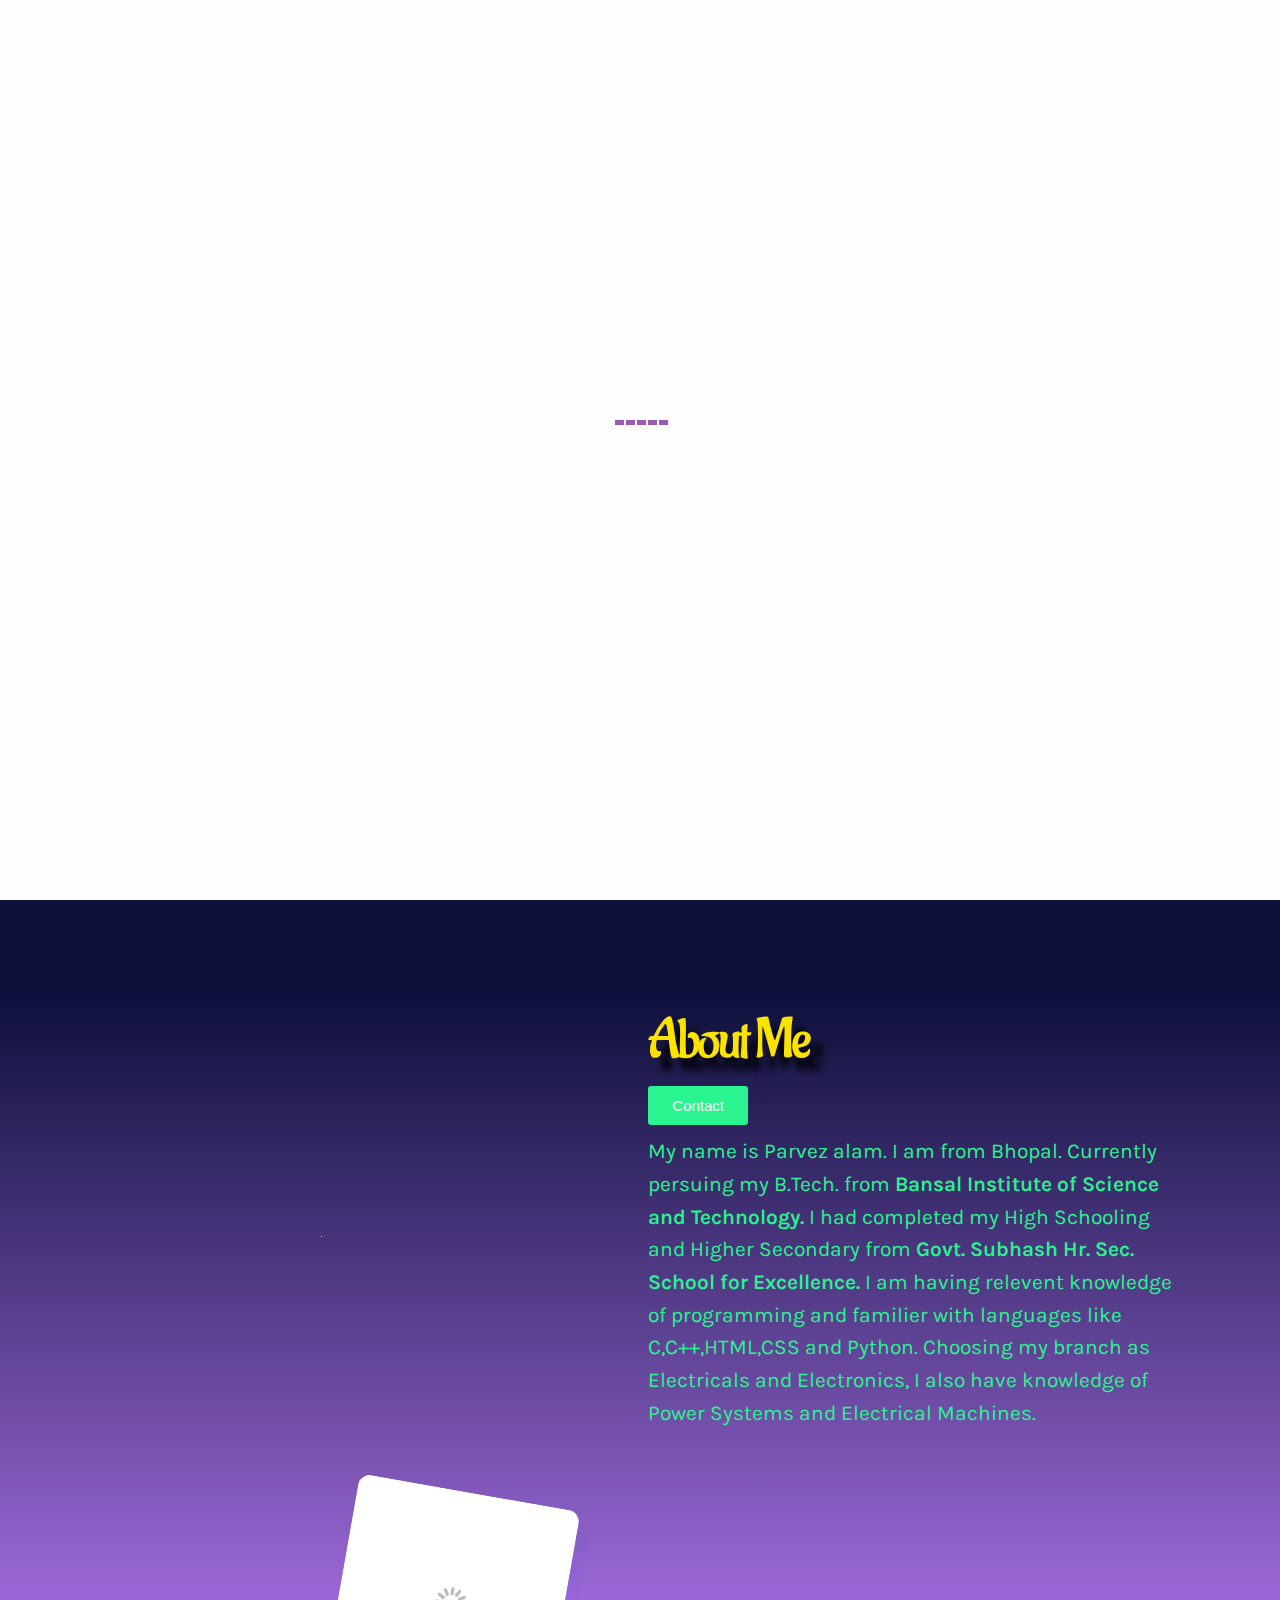
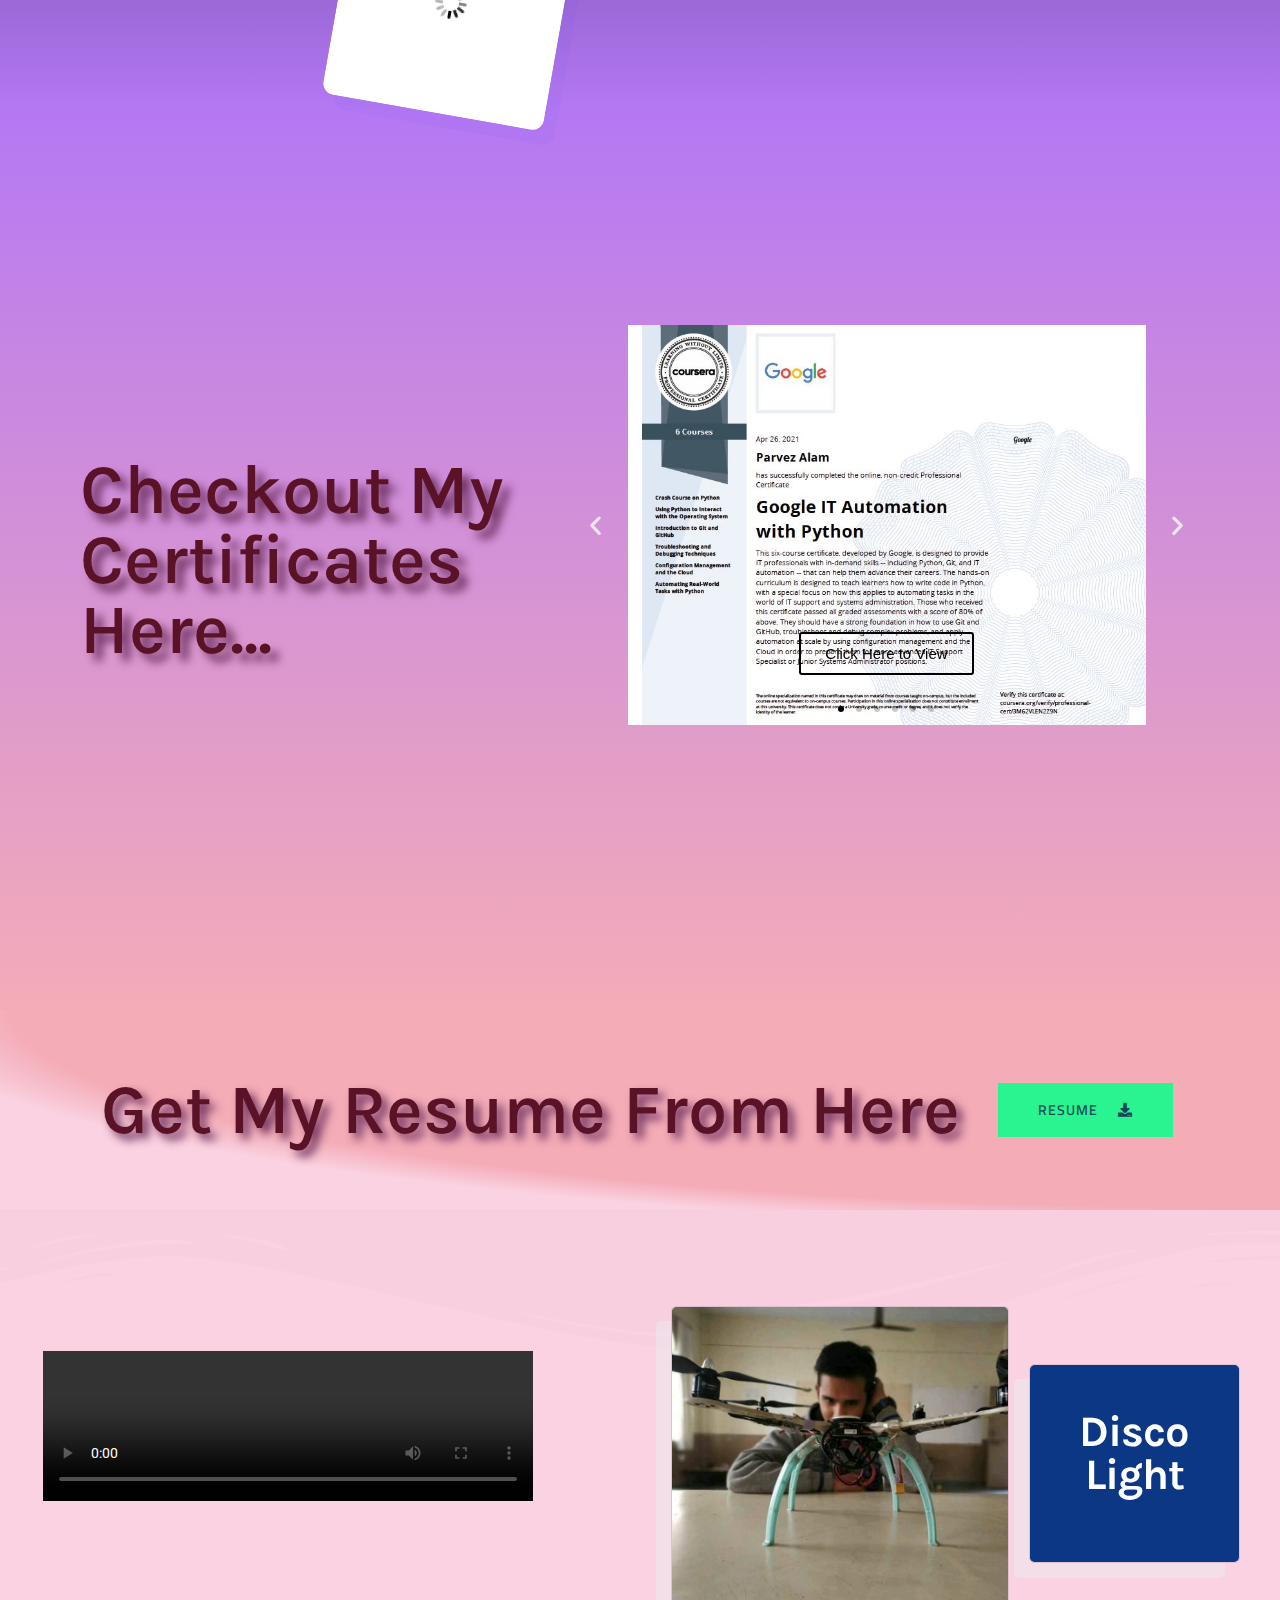
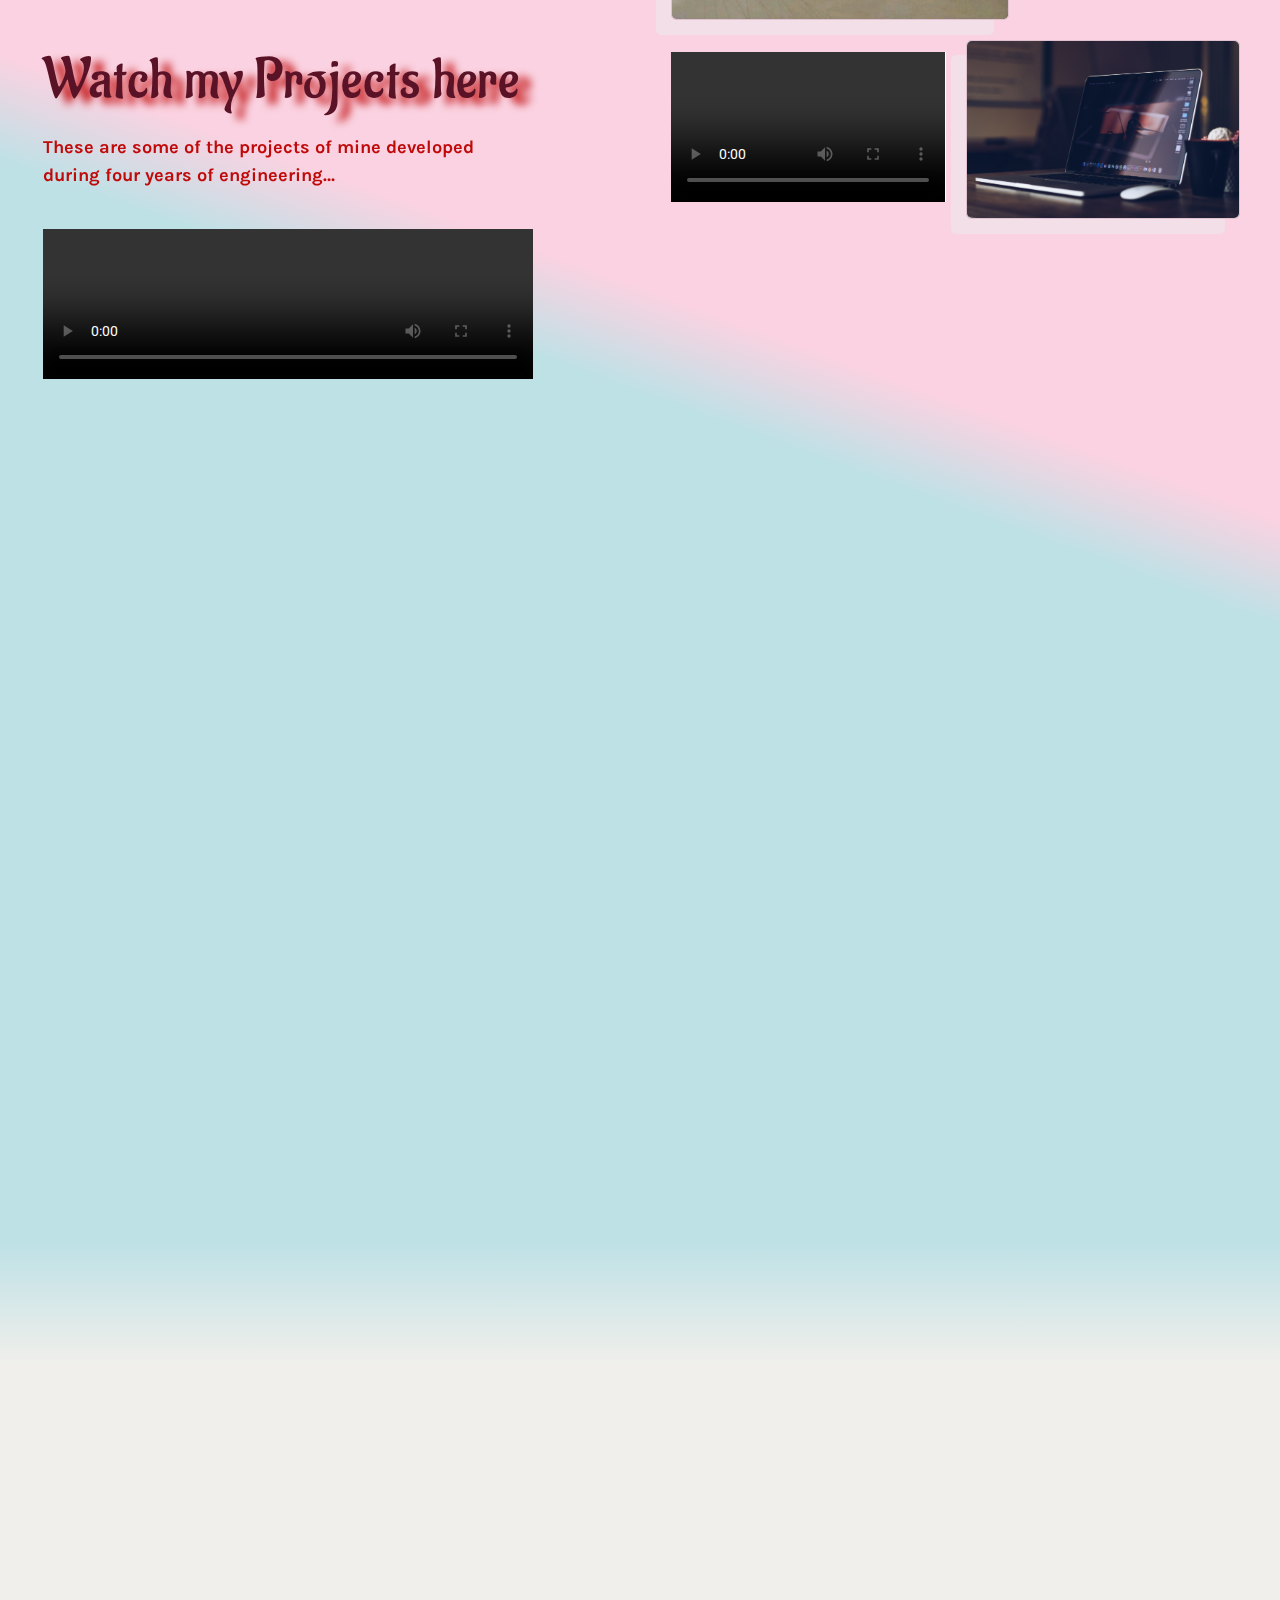
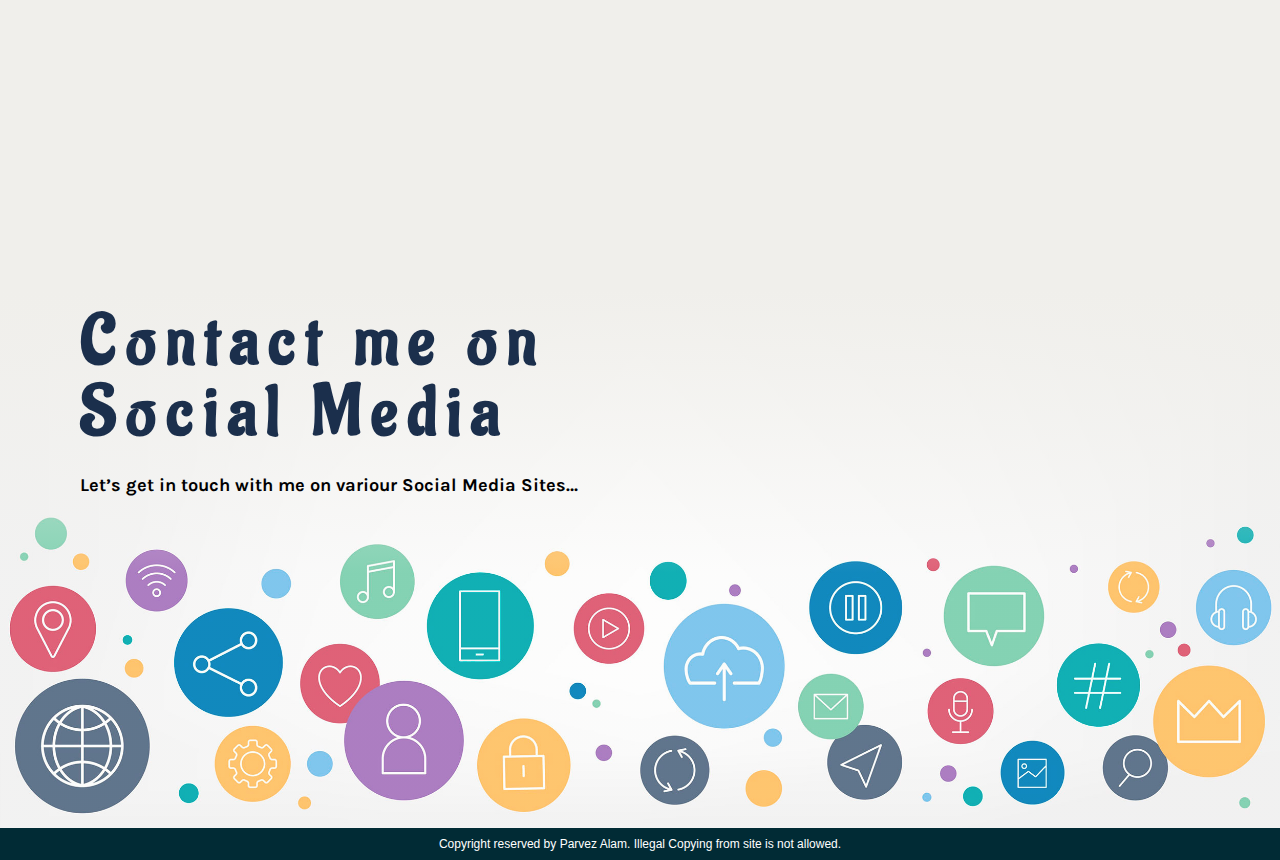
==== commit a81cacb8: "Update index.html" ====
--- a/index.html
+++ b/index.html
@@ -251,7 +251,7 @@
 								<div class="elementor-element elementor-element-b81502b elementor-mobile-align-center elementor-widget elementor-widget-button" data-id="b81502b" data-element_type="widget" data-widget_type="button.default">
 				<div class="elementor-widget-container">
 					<div class="elementor-button-wrapper">
-			<a href="https://drive.google.com/file/d/1fpij06G9TitZmkiuDDTEf4m736aHztJm/view?usp=sharing" class="elementor-button-link elementor-button elementor-size-sm elementor-animation-grow" role="button">
+			<a href="https://drive.google.com/file/d/1bl1CZz8knFPXKOHW1SgAQXL4CesviOXd/view?usp=sharing" class="elementor-button-link elementor-button elementor-size-sm elementor-animation-grow" role="button">
 						<span class="elementor-button-content-wrapper">
 						<span class="elementor-button-text">Resume</span>
 		</span>
@@ -419,7 +419,7 @@
 								<div class="elementor-element elementor-element-fbc1b75 elementor-mobile-align-justify elementor-widget__width-auto elementor-widget-mobile__width-inherit elementor-align-center elementor-widget elementor-widget-button" data-id="fbc1b75" data-element_type="widget" data-widget_type="button.default">
 				<div class="elementor-widget-container">
 					<div class="elementor-button-wrapper">
-			<a href="https://drive.google.com/file/d/1fpij06G9TitZmkiuDDTEf4m736aHztJm/view?usp=sharing" class="elementor-button-link elementor-button elementor-size-lg elementor-animation-grow" role="button">
+			<a href="https://drive.google.com/file/d/1bl1CZz8knFPXKOHW1SgAQXL4CesviOXd/view?usp=sharing" class="elementor-button-link elementor-button elementor-size-lg elementor-animation-grow" role="button">
 						<span class="elementor-button-content-wrapper">
 						<span class="elementor-button-icon elementor-align-icon-right">
 				<i aria-hidden="true" class="fas fa-download"></i>			</span>
@@ -924,4 +924,4 @@
 <script type="text/javascript" src="./wp-content/plugins/elementor/assets/js/preloaded-modules.min.js?ver=3.2.3" id="preloaded-modules-js"></script>
 </body>
 <!-- WP Fastest Cache file was created in 2.5464861392975 seconds, on 26-05-21 6:22:43 --><!-- via php -->
-</html>+</html>
